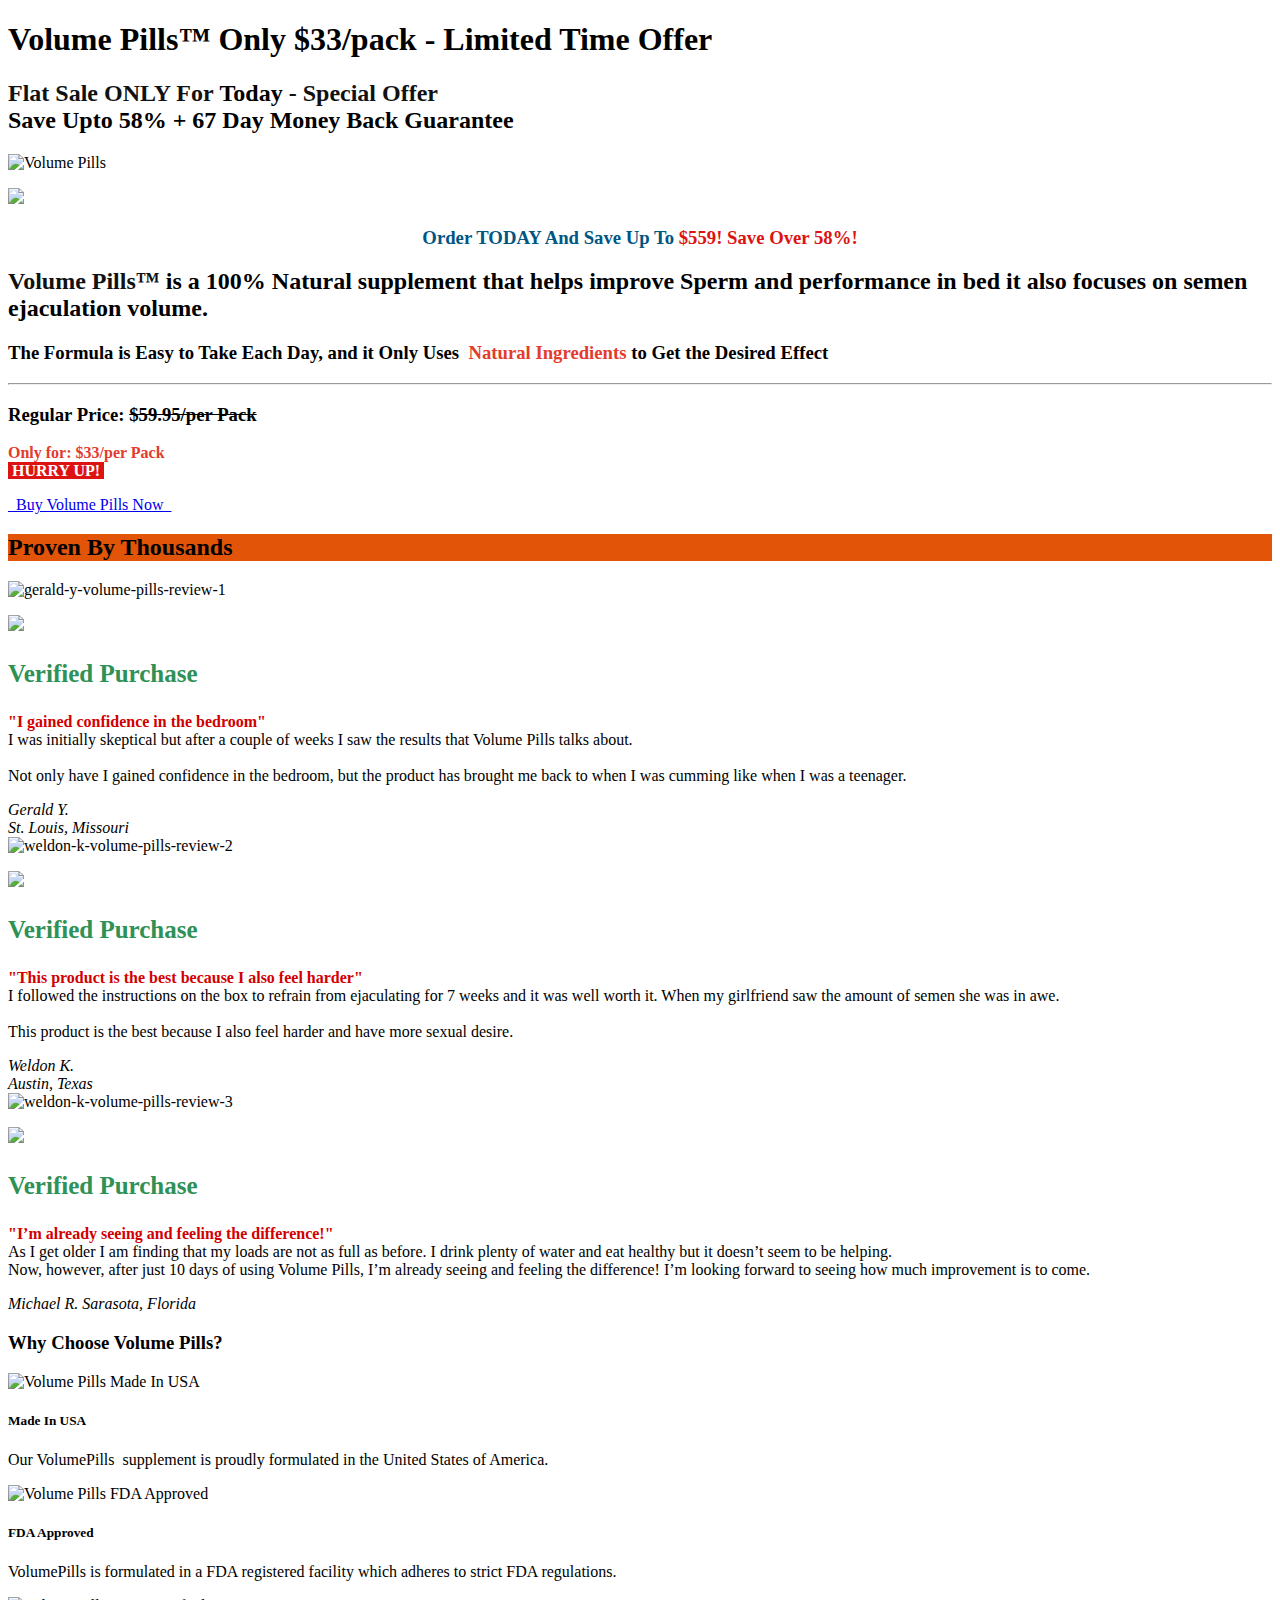
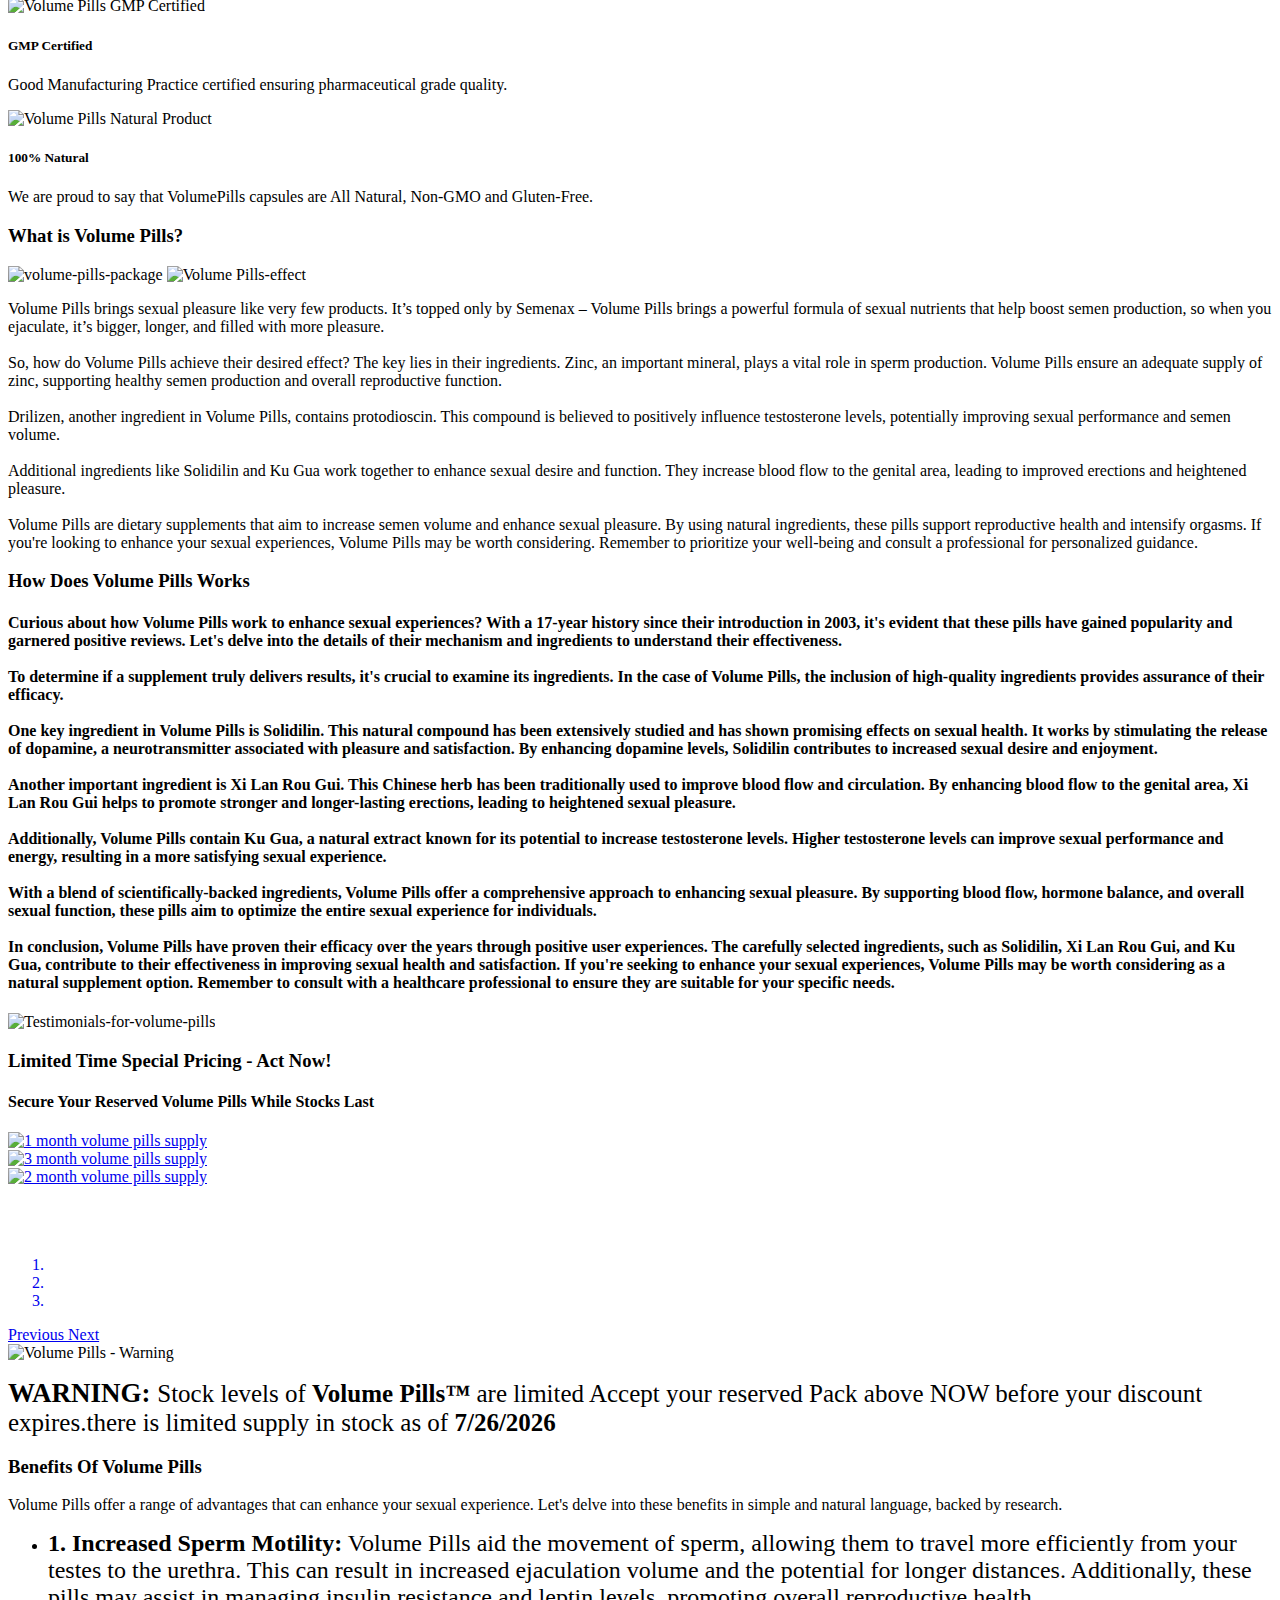
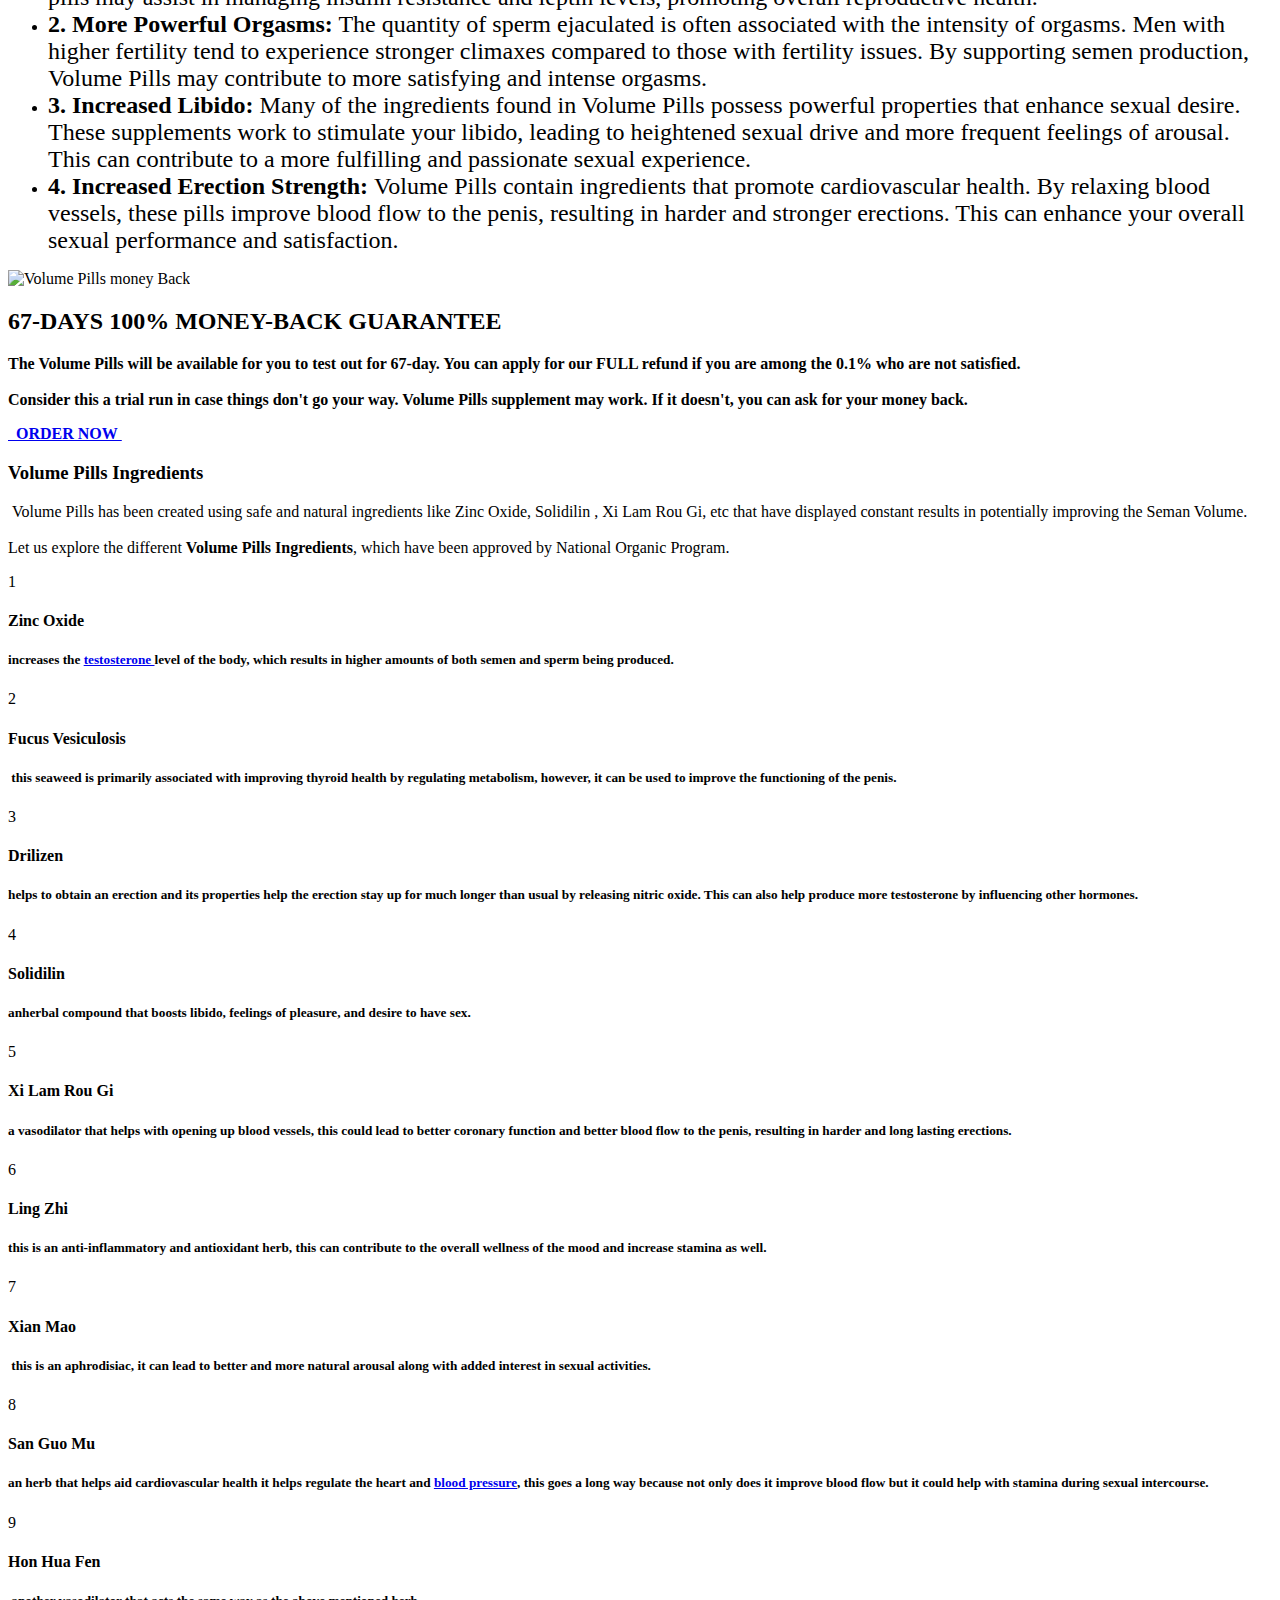
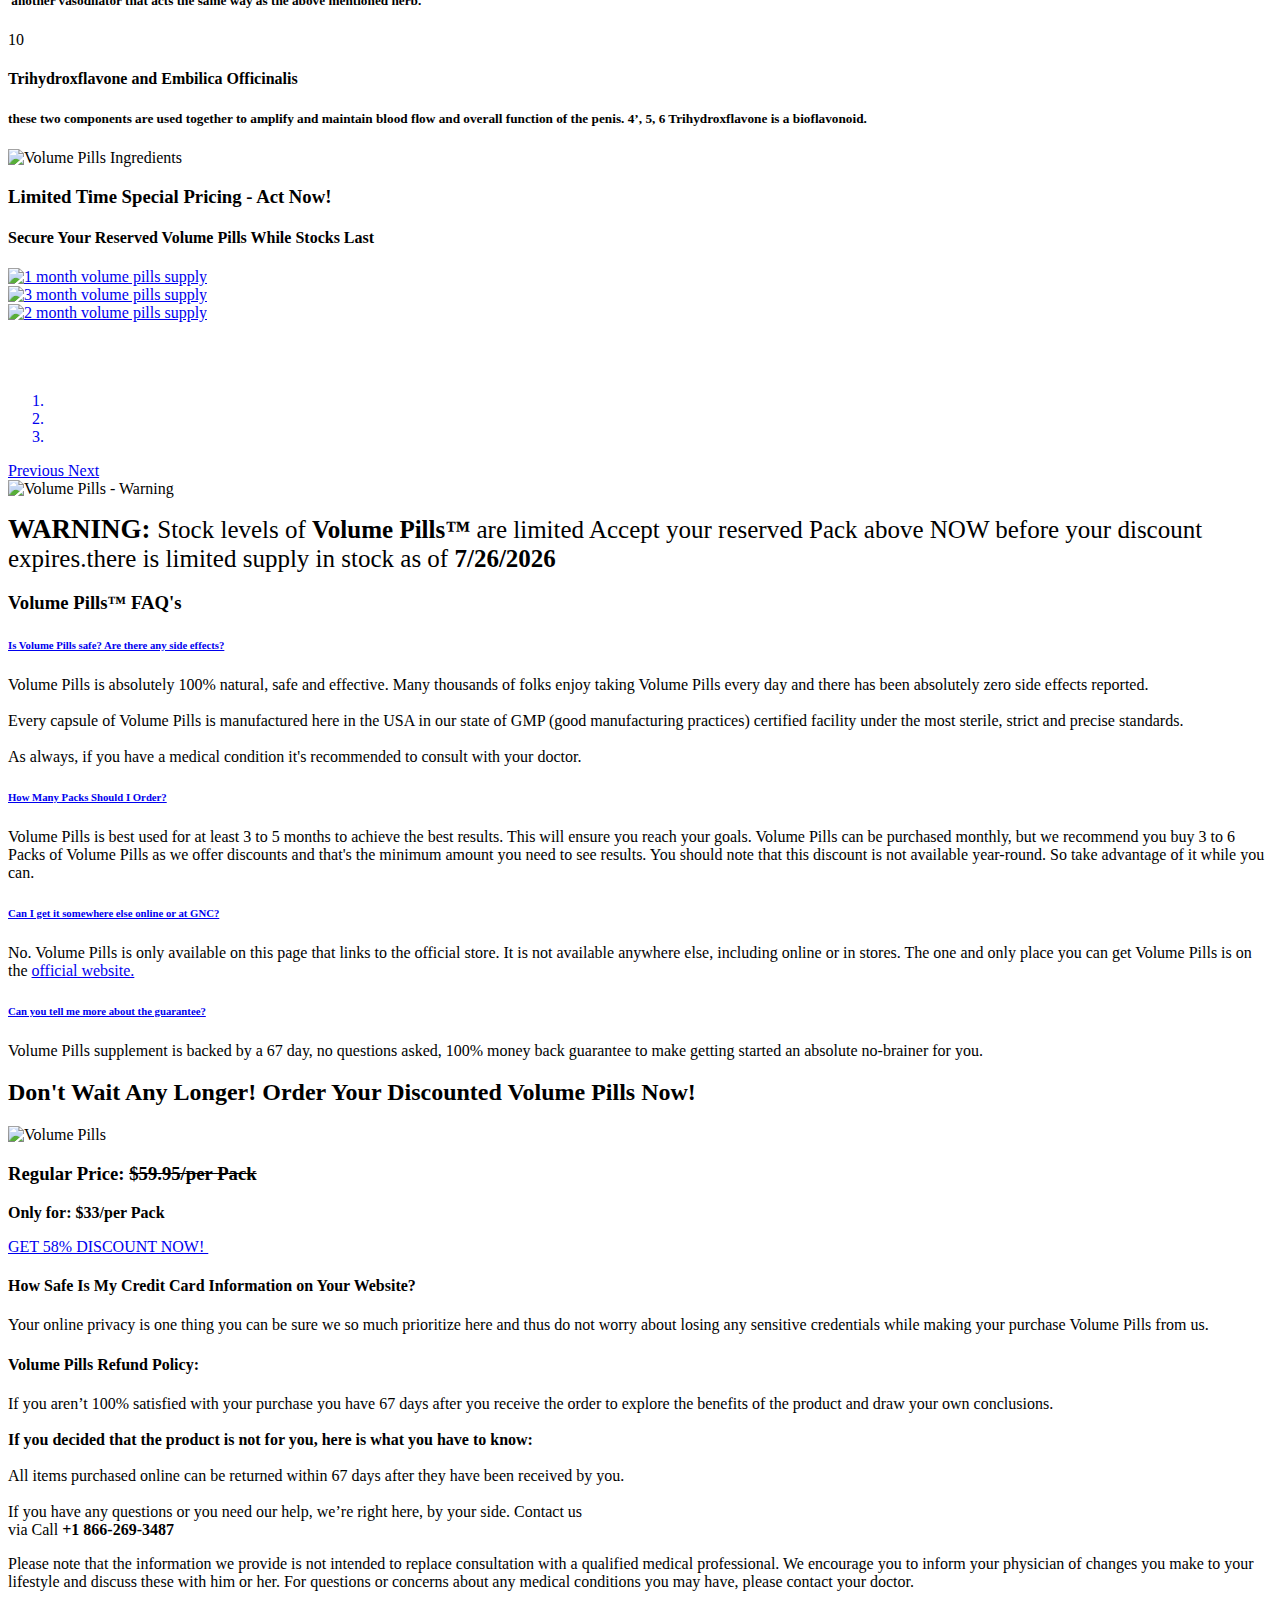
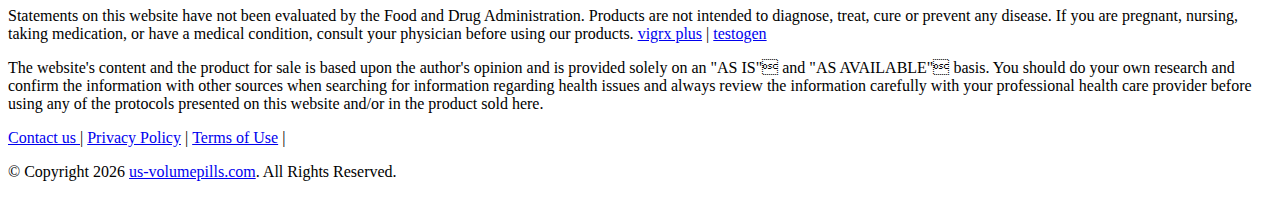
==== index.html @ 6d5ae5b9 "Add files via upload" ====
<!DOCTYPE html>
<html lang="en-US">


<!-- Mirrored from us-volumepills.com/ by HTTrack Website Copier/3.x [XR&CO'2014], Mon, 20 Nov 2023 08:35:36 GMT -->
<head>
    <!-- Site made with Mobirise Website Builder v5.6.5, https://mobirise.com -->
    <meta charset="UTF-8">
    <meta http-equiv="X-UA-Compatible" content="IE=edge">
    <meta name="referrer" content="no-referrer">
    <link rel="canonical" href="index.html" />
    <meta name="twitter:card" content="summary_large_image" />
    <meta name="twitter:image:src" content="assets/images/index-meta.webp">
    <meta property="og:image" content="assets/images/index-meta.webp">
    <meta name="twitter:title" content="Volume Pills® - USA Official Website">
    <meta name="viewport" content="width=device-width, initial-scale=1, minimum-scale=1">
    <link rel="shortcut icon" href="assets/images/volume-pills-favicon.png" type="image/x-icon">
    <meta name="description"
        content="Volume Pills is a 100% Natural supplement that helps improve Sperm and performance in bed Try Now.">
    <meta name="keywords"
        content="volume pills,volume pills uk,volume pills coupon code,where to buy volume pills," />


    <title>Volume Pills® (Official) | Save $559 Today Only!</title>
    <link rel="stylesheet" href="assets/web/assets/mobirise-icons2/mobirise2.css">
    <link rel="stylesheet" href="assets/web/assets/mobirise-icons/mobirise-icons.css">
    <link rel="stylesheet" href="assets/bootstrap/css/bootstrap.min.css">
    <link rel="stylesheet" href="assets/bootstrap/css/bootstrap-grid.min.css">
    <link rel="stylesheet" href="assets/bootstrap/css/bootstrap-reboot.min.css">
    <link rel="stylesheet" href="assets/animatecss/animate.css">
    <link rel="stylesheet" href="assets/popup-overlay-plugin/style.css">
    <link rel="stylesheet" href="assets/theme/css/style.css">
    <link rel="preload"
        href="https://fonts.googleapis.com/css?family=Jost:100,200,300,400,500,600,700,800,900,100i,200i,300i,400i,500i,600i,700i,800i,900i&amp;display=swap"
        as="style" onload="this.onload=null;this.rel='stylesheet'">
    <noscript>
        <link rel="stylesheet"
            href="https://fonts.googleapis.com/css?family=Jost:100,200,300,400,500,600,700,800,900,100i,200i,300i,400i,500i,600i,700i,800i,900i&amp;display=swap">
    </noscript>
    <link rel="preload" as="style" href="assets/mobirise/css/mbr-additional.css">
    <link rel="stylesheet" href="assets/mobirise/css/mbr-additional.css" type="text/css">
    <meta name="google-site-verification" content="mb1oo8oKV3uI56FeQdqrHJcW_zXebNCrILhdOZbVxOs" />
<meta name="msvalidate.01" content="FC3F1A256D7BE92C28AFBD7649B0C948" />

<!-- Google tag (gtag.js) -->
<script async src="https://www.googletagmanager.com/gtag/js?id=UA-235349626-1"></script>
<script>
  window.dataLayer = window.dataLayer || [];
  function gtag(){dataLayer.push(arguments);}
  gtag('js', new Date());

  gtag('config', 'UA-235349626-1');
</script>

</head>

<body>

    <section data-bs-version="5.1" class="content4 cid-trKW5XvFpS" id="header7-3s">


        <div id="Work" class="container-fluid">
            <div class="row justify-content-center">
                <div class="title col-md-12 col-lg-11">
                    <h1 class="mbr-section-title mbr-fonts-style align-center mb-4 display-2"><strong>Volume Pills™ Only
                            $33/pack - Limited Time Offer</strong></h1>


                </div>
            </div>
        </div>
    </section>

    <section data-bs-version="5.1" class="content4 cid-trKW78yBg8" id="content4-3t">


        <div class="container-fluid">
            <div class="row justify-content-center">
                <div class="title col-md-12 col-lg-12">
                    <h2
                        class="mbr-section-title mbr-fonts-style align-center mb-4 d-none d-md-block d-lg-block d-xl-block display-2">
                        <font color="#111111" style=""><strong>Flat Sale ONLY For</strong></font>
                        <strong>Today</strong>&nbsp;<font color="#111111"><strong>- Special Offer</strong><br></font>
                        <strong>Save Upto 58% + 67 Day Money Back Guarantee</strong>
                    </h2>


                </div>
            </div>
        </div>
    </section>

    <section data-bs-version="5.1" class="header11 cid-sKvgoPx0tt" id="header11-23">





        <div class="container-fluid">
            <div class="row justify-content-center">
                <div class="col-12 col-md-5 image-wrapper">
                    <img class="w-100" src="assets/images/volume-pills-1.jpg" alt="Volume Pills">
                    <p> <img
                            src="assets/images/credit-cards.jpg">
                    </p>

                    <h3 class="mbr-text mbr-fonts-style display-5">
                        <center><strong>
                                <font style="color:#005682;">Order TODAY And Save Up To</font>
                            </strong>
                            <font style="color:#DD1311;"><strong>$559!
                                    Save Over 58%</strong>!</font>
                        </center>
                    </h3>

                </div>
                <div class="col-12 col-md">
                    <div class="text-wrapper text-center">
                        <h2 class="mbr-section-title mbr-fonts-style mb-3 display-5">
                            <font style="color:#111111;"><strong>Volume Pills™</strong></font>&nbsp;is a 100% Natural
                            supplement that helps improve Sperm and performance in bed it also focuses on semen
                            ejaculation volume.
                        </h2>
                        <h3 class="mbr-text mbr-fonts-style display-5">
                            The Formula is Easy to Take Each Day, and it Only Uses&nbsp;<font style="color:#e43b2c;">
                                <strong>Natural Ingredients</strong></font> to Get the Desired Effect</h3>

                        <hr>
                        <h3 class="mbr-text mbr-fonts-style display-5">Regular Price: <strike>$59.95/per Pack</strike>
                        </h3>


                        <p class="mbr-text mbr-fonts-style display-5">
                            <font style="color:#e43b2c;"><strong>Only for: $33/per Pack</strong></font><br><strong>
                                <font style="background-color:#DD1311;">
                                    <font style="color:#ffffff;">&nbsp;HURRY UP!&nbsp;</font>
                                </font>
                            </strong>
                        </p>


                        <div class="mbr-section-btn mt-3"><a class="btn btn-warning display-2" href="https://healthyyguides.info/r/volumepills"><span
                                    class="mobi-mbri mobi-mbri-cart-add mbr-iconfont mbr-iconfont-btn"></span>&nbsp; Buy Volume Pills Now
                                &nbsp;</a></div>
                    </div>
                </div>
            </div>
        </div>
    </section>

    <section data-bs-version="5.1" class="testimonials1 cid-tf2kGt3MiG" id="image3-38">





        <div class="JCB container">
            <div class="container JCB_Title" style="background-color:#e25508;">
                <div class="media-container-row ">
                    <div class="title col-12 align-center">
                        <h2 class="pb-1 mbr-fonts-style display-2"><strong>Proven By Thousands</strong></h2>

                    </div>
                </div>
            </div>

            <div class="container pt-3 mt-2">
                <div class="media-container-row">
                    <div class="mbr-testimonial p-3 align-center col-12 col-md-6 col-lg-4">
                        <div class="panel-item p-3 JCB_User">
                            <div class="card-block ">
                                <div class="testimonial-photo">
                                    <img src="assets/images/gerald-y-volume-pills-review-1.webp"
                                        alt="gerald-y-volume-pills-review-1">
                                </div>

                                <p class="StarBox"><img
                                        src="assets/images/png-transparent-star-5-star-text-logo-computer-wallpaper-removebg-preview.png">
                                </p>
                                <p style="font-size:25px">
                                    <font style="color:#2e9155;"><strong>Verified Purchase</strong></font>
                                </p>
                                <p class="mbr-text mbr-fonts-style display-7">
                                    <font style="color:#d20000"><strong>"</strong><strong>I gained confidence in the
                                            bedroom</strong><strong>"</strong></font><br>I was initially skeptical but
                                    after a couple of weeks I saw the results that Volume Pills talks about.<br><br>Not
                                    only have I gained confidence in the bedroom, but the product has brought me back to
                                    when I was cumming like when I was a teenager.<br>
                                </p>
                            </div>
                            <div class="card-footer">
                                <div class="mbr-author-name mbr-bold mbr-fonts-style display-7"><em>Gerald Y.</em>
                                    <div><em>St. Louis, Missouri</em><br></div>
                                </div>

                            </div>
                        </div>
                    </div>

                    <div class="mbr-testimonial p-3 align-center col-12 col-md-6 col-lg-4">
                        <div class="panel-item p-3 JCB_User">
                            <div class="card-block">
                                <div class="testimonial-photo">
                                    <img src="assets/images/weldon-k-volume-pills-review-2.webp"
                                        alt="weldon-k-volume-pills-review-2">
                                </div>
                                <p class="StarBox"><img
                                        src="assets/images/png-transparent-star-5-star-text-logo-computer-wallpaper-removebg-preview.png">
                                </p>
                                <p style="font-size:25px">
                                    <font style="color:#2e9155;"><strong>Verified Purchase</strong></font>
                                </p>
                                <p class="mbr-text mbr-fonts-style display-7">
                                    <font style="color:#d20000"><strong>"</strong><strong>This product is the best
                                            because I also feel harder</strong><strong>"</strong></font><br>I followed
                                    the instructions on the box to refrain from ejaculating for 7 weeks and it was well
                                    worth it. When my girlfriend saw the amount of semen she was in awe.
                                    <br>
                                    <br>This product is the best because I also feel harder and have more sexual
                                    desire.<br>
                                </p>
                            </div>
                            <div class="card-footer">
                                <div class="mbr-author-name mbr-bold mbr-fonts-style display-7"><em>Weldon
                                        K.</em><br><em>Austin, Texas</em></div>

                            </div>
                        </div>
                    </div>

                    <div class="mbr-testimonial p-3 align-center col-12 col-md-6 col-lg-4">
                        <div class="panel-item p-3 JCB_User">
                            <div class="card-block">
                                <div class="testimonial-photo">
                                    <img src="assets/images/michael-r-volume-pills-review-3.webp"
                                        alt="weldon-k-volume-pills-review-3">
                                </div>
                                <p class="StarBox"><img
                                        src="assets/images/png-transparent-star-5-star-text-logo-computer-wallpaper-removebg-preview.png">
                                </p>
                                <p style="font-size:25px">
                                    <font style="color:#2e9155;"><strong>Verified Purchase</strong></font>
                                </p>

                                <p class="mbr-text mbr-fonts-style display-7">
                                    <font style="color:#d20000"><strong>"</strong><strong>I’m already seeing and feeling
                                            the difference!</strong><strong>"</strong></font><br>As I get older I am
                                    finding that my loads are not as full as before. I drink plenty of water and eat
                                    healthy but it doesn’t seem to be helping.<br>Now, however, after just 10 days of
                                    using Volume Pills, I’m already seeing and feeling the difference! I’m looking
                                    forward to seeing how much improvement is to come.<br>
                                </p>
                            </div>
                            <div class="card-footer">
                                <div class="mbr-author-name mbr-bold mbr-fonts-style display-7"><em>Michael
                                        R.&nbsp;</em><em>Sarasota, Florida</em></div>

                            </div>
                        </div>
                    </div>






                </div>
            </div>
        </div>
    </section>

    <section data-bs-version="5.1" class="content4 cid-sKy1rbqsFk" id="content4-2c">


        <div class="container-fluid">
            <div class="row justify-content-center">
                <div class="title col-md-12 col-lg-10">
                    <h3 class="mbr-section-title mbr-fonts-style align-center mb-4 display-2">
                        <strong>Why Choose Volume Pills</strong><strong>?</strong>
                    </h3>


                </div>
            </div>
        </div>
    </section>

    <section data-bs-version="5.1" class="team1 cid-sKy1d3drzV cid-trL7yHtJZ7" id="team1-3v">


        <div class="container">
            <div class="row justify-content-center">

                <div class="col-sm-6 col-lg-3">
                    <div class="card-wrap">
                        <div class="image-wrap">
                            <img src="assets/images/madeinusa-500x300.png" alt="Volume Pills Made In USA"
                                title="Volume Pills">
                        </div>
                        <div class="content-wrap">
                            <h5 class="mbr-section-title card-title mbr-fonts-style align-center m-0 display-5">
                                <strong>Made In USA</strong></h5>

                            <p class="card-text mbr-fonts-style align-center display-7">
                                Our VolumePills&nbsp; supplement is proudly formulated in the United States of America.
                            </p>


                        </div>
                    </div>
                </div>

                <div class="col-sm-6 col-lg-3">
                    <div class="card-wrap">
                        <div class="image-wrap">
                            <img src="assets/images/fda-approved-500x300.png" alt="Volume Pills FDA Approved"
                                title="Volume Pills">
                        </div>
                        <div class="content-wrap">
                            <h5 class="mbr-section-title card-title mbr-fonts-style align-center m-0 display-5">
                                <strong>FDA Approved</strong></h5>

                            <p class="card-text mbr-fonts-style align-center display-7">VolumePills is formulated in a
                                FDA registered facility which adheres to strict FDA regulations.
                            </p>


                        </div>
                    </div>
                </div>

                <div class="col-sm-6 col-lg-3">
                    <div class="card-wrap">
                        <div class="image-wrap">
                            <img src="assets/images/gmp-certified-500x300.png" alt="Volume Pills GMP Certified"
                                title="Volume Pills">
                        </div>
                        <div class="content-wrap">
                            <h5 class="mbr-section-title card-title mbr-fonts-style align-center m-0 display-5">
                                <strong>GMP Certified</strong></h5>

                            <p class="card-text mbr-fonts-style align-center display-7">
                                Good Manufacturing Practice certified ensuring pharmaceutical grade quality.
                            </p>


                        </div>
                    </div>
                </div>

                <div class="col-sm-6 col-lg-3">
                    <div class="card-wrap">
                        <div class="image-wrap">
                            <img src="assets/images/100-natural-500x300.png" alt="Volume Pills Natural Product"
                                title="Volume Pills">
                        </div>
                        <div class="content-wrap">
                            <h5 class="mbr-section-title card-title mbr-fonts-style align-center m-0 display-5">
                                <strong>100% Natural</strong></h5>

                            <p class="card-text mbr-fonts-style align-center display-7">
                                We are proud to say that VolumePills capsules are All Natural, Non-GMO and Gluten-Free.
                            </p>


                        </div>
                    </div>
                </div>
            </div>
        </div>
    </section>

    <section data-bs-version="5.1" class="content4 cid-tkcEFsKojl" id="content4-3h">


        <div class="container-fluid">
            <div class="row justify-content-center">
                <div class="title col-md-12 col-lg-10">
                    <h3 class="mbr-section-title mbr-fonts-style align-center mb-4 display-2"><strong>What is Volume
                            Pills?</strong></h3>


                </div>
            </div>
        </div>
    </section>

    <section data-bs-version="5.1" class="header11 cid-sKy3mBGCCf" id="header11-2e">





        <div class="container-fluid">
            <div class="row justify-content-center">
                <div id="What" class="col-12 col-md-4 image-wrapper">
                    <img class="w-100" src="assets/images/volume-pills-package.webp" alt="volume-pills-package">
                    <img class="w-100" src="assets/images/volume-pills-improve-bed.jpg" alt="Volume Pills-effect">
                </div>
                <div class="col-12 col-md">
                    <div class="text-wrapper text-center">

                        <p class="mbr-text mbr-fonts-style display-7">Volume Pills brings sexual pleasure like very few
                            products. It’s topped only by Semenax – Volume Pills brings a powerful formula of sexual
                            nutrients that help boost semen production, so when you ejaculate, it’s bigger, longer, and
                            filled with more pleasure. <br><br>So, how do Volume Pills achieve their desired effect? The key lies in their ingredients. Zinc, an important mineral, plays a vital role in sperm production. Volume Pills ensure an adequate supply of zinc, supporting healthy semen production and overall reproductive function.<br><br>Drilizen, another ingredient in Volume Pills, contains protodioscin. This compound is believed to positively influence testosterone levels, potentially improving sexual performance and semen volume.<br>
                            <br>Additional ingredients like Solidilin and Ku Gua work together to enhance sexual desire and function. They increase blood flow to the genital area, leading to improved erections and heightened pleasure.<br><br>Volume Pills are dietary supplements that aim to increase semen volume and enhance sexual pleasure. By using natural ingredients, these pills support reproductive health and intensify orgasms. If you're looking to enhance your sexual experiences, Volume Pills may be worth considering. Remember to prioritize your well-being and consult a professional for personalized guidance.<br>
                        </p>

                    </div>
                </div>
            </div>
        </div>
    </section>

    <section data-bs-version="5.1" class="content4 cid-sKy6Ur4nH7" id="header7-2f">


        <div id="Work" class="container-fluid">
            <div class="row justify-content-center">
                <div class="title col-md-12 col-lg-10">
                    <h3 class="mbr-section-title mbr-fonts-style align-center mb-4 display-2">
                        <strong>How Does Volume Pills Works</strong>
                    </h3>


                </div>
            </div>
        </div>
    </section>

    <section data-bs-version="5.1" class="content4 cid-th15EIYIbB" id="content4-39">




        <div class="container">
            <div class="row justify-content-center">
                <div class="title col-md-12 col-lg-10">

                    <h4 class="mbr-section-subtitle align-center mbr-fonts-style mb-4 display-7">Curious about how Volume Pills work to enhance sexual experiences? With a 17-year history since their introduction in 2003, it's evident that these pills have gained popularity and garnered positive reviews. Let's delve into the details of their mechanism and ingredients to understand their effectiveness.&nbsp;<div></div><br>
                    
                    <div>To determine if a supplement truly delivers results, it's crucial to examine its ingredients. In the case of Volume Pills, the inclusion of high-quality ingredients provides assurance of their efficacy.</div> <br>
                        <div>One key ingredient in Volume Pills is Solidilin. This natural compound has been extensively studied and has shown promising effects on sexual health. It works by stimulating the release of dopamine, a neurotransmitter associated with pleasure and satisfaction. By enhancing dopamine levels, Solidilin contributes to increased sexual desire and enjoyment.</div>
                        <br>
                        <div>Another important ingredient is Xi Lan Rou Gui. This Chinese herb has been traditionally used to improve blood flow and circulation. By enhancing blood flow to the genital area, Xi Lan Rou Gui helps to promote stronger and longer-lasting erections, leading to heightened sexual pleasure.</div> 
                        
                        <br><div>Additionally, Volume Pills contain Ku Gua, a natural extract known for its potential to increase testosterone levels. Higher testosterone levels can improve sexual performance and energy, resulting in a more satisfying sexual experience.</div>
                        
                        <br> <div>With a blend of scientifically-backed ingredients, Volume Pills offer a comprehensive approach to enhancing sexual pleasure. By supporting blood flow, hormone balance, and overall sexual function, these pills aim to optimize the entire sexual experience for individuals.
                        </div>
                        
                        <br> <div>In conclusion, Volume Pills have proven their efficacy over the years through positive user experiences. The carefully selected ingredients, such as Solidilin, Xi Lan Rou Gui, and Ku Gua, contribute to their effectiveness in improving sexual health and satisfaction. If you're seeking to enhance your sexual experiences, Volume Pills may be worth considering as a natural supplement option. Remember to consult with a healthcare professional to ensure they are suitable for your specific needs.
                        </div>
                       
                    </h4>

                </div>
            </div>
        </div>
    </section>

    <section data-bs-version="5.1" class="image3 cid-tkcKbxSwzb" id="image3-3i">





        <div class="container">
            <div class="row justify-content-center">
                <div class="col-12 col-lg-10">
                    <div class="image-wrapper">
                        <img src="assets/images/testimonials-for-volume-pills.png" alt="Testimonials-for-volume-pills">

                    </div>
                </div>
            </div>
        </div>
    </section>

    <section data-bs-version="5.1" class="content4 cid-sKy7YKiKVs" id="content4-2h">


        <div class="container">
            <div class="row justify-content-center">
                <div class="title col-md-12 col-lg-10">
                    <h3 class="mbr-section-title mbr-fonts-style align-center mb-4 display-2">
                        <strong>Limited Time Special Pricing - Act Now!
                        </strong><br>

                    </h3>
                    <h4 class="mbr-section-subtitle align-center mbr-fonts-style mb-4 display-5"><strong>
                            Secure Your Reserved Volume Pills While Stocks Last
                        </strong></h4>

                </div>
            </div>
        </div>
    </section>

    <section data-bs-version="5.1" class="gallery5 mbr-gallery cid-sJy7A9BVhO" id="image1-1j">




        <div class="container">

            <div class="row mbr-gallery mt-4">
                <div class="col-12 col-md-6 col-lg-4 item gallery-image">

                    <a href="https://healthyyguides.info/r/volumepills"><img class="w-100 JCB_Price" src="assets/images/1-month-volume-pills-supply.png"
                            alt="1 month volume pills supply" data-slide-to="0" data-bs-slide-to="0"></a>



                </div>
                <div class="col-12 col-md-6 col-lg-4 item gallery-image">

                    <a href="https://healthyyguides.info/r/volumepills"> <img class="w-100 JCB_Price" src="assets/images/3-month-volume-pills-supply.png"
                            alt="3 month volume pills supply" data-slide-to="1" data-bs-slide-to="1"></a>



                </div>
                <div class="col-12 col-md-6 col-lg-4 item gallery-image">

                    <a href="https://healthyyguides.info/r/volumepills"> <img class="w-100 JCB_Price" src="assets/images/2-month-volume-pills-supply.png"
                            alt="2 month volume pills supply" data-slide-to="2" data-bs-slide-to="2">



                    </a>
                </div>
            </div>
            <div class="modal mbr-slider" tabindex="-1" role="dialog" aria-hidden="true" id="trL9XA2uPq-modal">
                <div class="modal-dialog" role="document"><a href="index.html">
                    </a>
                    <div class="modal-content">
                        <div class="modal-body">
                            <div class="carousel slide carousel-fade" id="lb-trL9XA2uPq" data-ride="carousel"
                                data-bs-ride="carousel" data-interval="4000" data-bs-interval="4000"><a
                                    href="index.html">
                                    <div class="carousel-inner">
                                        <div class="carousel-item active">
                                            <img class="d-block w-100"
                                                src="assets/images/1-month-volume-pills-supply.png" alt="">
                                        </div>
                                        <div class="carousel-item">
                                            <img class="d-block w-100"
                                                src="assets/images/3-month-volume-pills-supply.png" alt="">
                                        </div>
                                        <div class="carousel-item">
                                            <img class="d-block w-100"
                                                src="assets/images/2-month-volume-pills-supply.png" alt="">
                                        </div>

                                    </div>
                                    <ol class="carousel-indicators">
                                        <li data-slide-to="0" data-bs-slide-to="0" class="active"
                                            data-target="#lb-trL9XA2uPq" data-bs-target="#lb-trL9XA2uPq"></li>
                                        <li data-slide-to="1" data-bs-slide-to="1" data-target="#lb-trL9XA2uPq"
                                            data-bs-target="#lb-trL9XA2uPq"></li>
                                        <li data-slide-to="2" data-bs-slide-to="2" data-target="#lb-trL9XA2uPq"
                                            data-bs-target="#lb-trL9XA2uPq"></li>

                                    </ol>
                                </a><a role="button" href="#" class="close" data-dismiss="modal" data-bs-dismiss="modal"
                                    aria-label="Close">
                                </a>
                                <a class="carousel-control-prev carousel-control" role="button" data-slide="prev"
                                    data-bs-slide="prev" href="#lb-trL9XA2uPq">
                                    <span class="mobi-mbri mobi-mbri-arrow-prev" aria-hidden="true"></span>
                                    <span class="sr-only visually-hidden">Previous</span>
                                </a>
                                <a class="carousel-control-next carousel-control" role="button" data-slide="next"
                                    data-bs-slide="next" href="#lb-trL9XA2uPq">
                                    <span class="mobi-mbri mobi-mbri-arrow-next" aria-hidden="true"></span>
                                    <span class="sr-only visually-hidden">Next</span>
                                </a>
                            </div>
                        </div>
                    </div>
                </div>
            </div>
        </div>
    </section>

    <section data-bs-version="5.1" class="content5 cid-tf2awcQaFz" id="content5-36">

        <div class="container">
            <div class="row justify-content-center">
                <div class="col-md-12 col-lg-11 JCB">



                    <div class="WarningBox"><img src="assets/images/warning-1.png" alt="Volume Pills - Warning"></div>
                    <p class="mbr-text mbr-fonts-style display-7">
                        <font style="font-size:25px">
                            <font style="font-size:27px"><strong>WARNING: </strong></font>Stock levels of <strong>Volume
                                Pills™</strong> are limited Accept your reserved Pack above NOW before your discount
                            expires.there is limited supply in stock as of <strong>
                                <script> document.write(new Date().toLocaleDateString()); </script>
                            </strong>
                        </font>
                    </p>
                </div>
            </div>
        </div>
    </section>
    
        <section data-bs-version="5.1" class="content4 cid-sKysUQXjX8" id="content5-2t">


        <div id="Benefits" class="container-fluid">
            <div class="row justify-content-center">
                <div class="title col-md-12 col-lg-10">
                    <h3 class="mbr-section-title mbr-fonts-style align-center mb-4 display-2"><strong>Benefits Of Volume
                            Pills</strong></h3>


                </div>
            </div>
        </div>
    </section>

    <section data-bs-version="5.1" class="content5 cid-th1cfflAwi" id="content5-3b">

        <div class="container">
            <div class="row justify-content-center">
                <div class="col-md-12 col-lg-10">


                    <p class="mbr-text mbr-fonts-style display-7">Volume Pills offer a range of advantages that can enhance your sexual experience. Let's delve into these benefits in simple and natural language, backed by research.
                    </p>
                </div>
            </div>
        </div>
    </section>

    <section data-bs-version="5.1" class="content8 cid-th1NzAWHio" id="content8-3c">

        <div class="container">
            <div class="row justify-content-center">
                <div class="counter-container col-md-12 col-lg-10">

                    <div class="mbr-text mbr-fonts-style display-7">
                        <ul>
                            <li><span style="font-size: 1.5rem;"><strong>1. Increased Sperm Motility:</strong> Volume Pills aid the movement of sperm, allowing them to travel more efficiently from your testes to the urethra. This can result in increased ejaculation volume and the potential for longer distances. Additionally, these pills may assist in managing insulin resistance and leptin levels, promoting overall reproductive health.</span><br></li>
                            <li><span style="font-size: 1.5rem;"><strong>2. More Powerful Orgasms:</strong> The quantity of sperm ejaculated is often associated with the intensity of orgasms. Men with higher fertility tend to experience stronger climaxes compared to those with fertility issues. By supporting semen production, Volume Pills may contribute to more satisfying and intense orgasms.</span><br></li>
                            <li><span style="font-size: 1.5rem;"><strong>3. Increased Libido:</strong> Many of the ingredients found in Volume Pills possess powerful properties that enhance sexual desire. These supplements work to stimulate your libido, leading to heightened sexual drive and more frequent feelings of arousal. This can contribute to a more fulfilling and passionate sexual experience.</span></li>
                            <li><span style="font-size: 1.5rem;"><strong>4. Increased Erection Strength: </strong>Volume Pills contain ingredients that promote cardiovascular health. By relaxing blood vessels, these pills improve blood flow to the penis, resulting in harder and stronger erections. This can enhance your overall sexual performance and satisfaction.</span></li>
                        </ul>
                    </div>
                </div>
            </div>
        </div>
    </section>

    <section data-bs-version="5.1" class="header11 cid-sKviBHEuJH" id="header11-25">



        <div class="mbr-overlay" style="opacity: 0; background-color: rgb(255, 255, 255);"></div>

        <div class="container">
            <div class="row justify-content-center">
                <div class="col-12 col-md-4 image-wrapper">
                    <img class="w-100" src="assets/images/volume-pills-60-day-money-back-440x370.png"
                        alt="Volume Pills money Back">
                </div>
                <div class="col-12 col-md">
                    <div class="text-wrapper text-center">
                        <h2 class="mbr-section-title mbr-fonts-style mb-3 display-2"><strong>67-DAYS 100% MONEY-BACK
                                GUARANTEE</strong></h2><strong>
                            <p class="mbr-text mbr-fonts-style display-7">The Volume Pills will be available for you to
                                test out for 67-day. You can apply for our FULL refund if you are among the 0.1% who are
                                not satisfied.
                                <br>
                                <br>Consider this a trial run in case things don't go your way. Volume Pills supplement
                                may work. If it doesn't, you can ask for your money back.<br>
                            </p>
                            <div class="mbr-section-btn mt-3"><a class="btn btn-warning display-5" href="https://healthyyguides.info/r/volumepills"><span
                                        class="mobi-mbri mobi-mbri-arrow-next mbr-iconfont mbr-iconfont-btn"></span>&nbsp;
                                    ORDER NOW&nbsp;</a></div>
                        </strong>
                    </div><strong>
                    </strong>
                </div><strong>
                </strong>
            </div><strong>
            </strong>
        </div><strong>
        </strong>
    </section>


    
    
    <section data-bs-version="5.1" class="content4 cid-sKyoSYo5K4" id="content4-2p">


        <div id="Ingredients" class="container-fluid">
            <div class="row justify-content-center">
                <div class="title col-md-12 col-lg-10">
                    <h3 class="mbr-section-title mbr-fonts-style align-center mb-4 display-2"><strong>Volume Pills
                            Ingredients</strong>
                    </h3>


                </div>
            </div>
        </div>
    </section>

    <section data-bs-version="5.1" class="features19 cid-th19sx55Yh" id="features20-3a">





        <div class="container">
            <div class="row justify-content-center">
                <div class="col-md-12 col-lg-10">
                    <div class="card-wrapper pb-4">
                        <div class="card-box align-center">

                            <p class="mbr-text mbr-fonts-style mb-4 display-7">&nbsp;Volume Pills has been created using
                                safe and natural ingredients like Zinc Oxide, Solidilin , Xi Lam Rou Gi, etc that have
                                displayed constant results in potentially improving the Seman Volume.
                                <br>
                                <br>Let us explore the different <strong>Volume Pills&nbsp;Ingredients</strong>, which
                                have been approved by National Organic Program.<br>
                            </p>

                        </div>
                    </div>
                </div>
                <div class="col-12 col-md-9">
                    <div class="item mbr-flex">
                        <div class="icon-box">
                            <span class="step-number mbr-fonts-style display-5">1</span>
                        </div>
                        <div class="text-box">
                            <h4 class="icon-title card-title mbr-black mbr-fonts-style display-5"><strong>Zinc
                                    Oxide</strong></h4>
                            <h5 class="icon-text mbr-black mbr-fonts-style display-7">increases the <a
                                    href="https://en.wikipedia.org/wiki/Testosterone" class="text-info">testosterone
                                </a>level of the body, which results in higher amounts of both semen and sperm being
                                produced.</h5>
                        </div>
                    </div>
                    <div class="item mbr-flex">
                        <div class="icon-box">
                            <span class="step-number mbr-fonts-style display-5">2</span>
                        </div>
                        <div class="text-box">
                            <h4 class="icon-title card-title mbr-black mbr-fonts-style display-5"><strong>Fucus
                                    Vesiculosis&nbsp;</strong></h4>
                            <h5 class="icon-text mbr-black mbr-fonts-style display-7">&nbsp;this seaweed is primarily
                                associated with improving thyroid health by regulating metabolism, however, it can be
                                used to improve the functioning of the penis.</h5>
                        </div>
                    </div>
                    <div class="item mbr-flex">
                        <div class="icon-box">
                            <span class="step-number mbr-fonts-style display-5">3</span>
                        </div>
                        <div class="text-box">
                            <h4 class="icon-title card-title mbr-black mbr-fonts-style display-5">
                                <strong>Drilizen</strong></h4>
                            <h5 class="icon-text mbr-black mbr-fonts-style display-7">helps to obtain an erection and
                                its properties help the erection stay up for much longer than usual by releasing nitric
                                oxide. This can also help produce more testosterone by influencing other hormones.</h5>
                        </div>
                    </div>
                    <div class="item mbr-flex">
                        <div class="icon-box">
                            <span class="step-number mbr-fonts-style display-5">4</span>
                        </div>
                        <div class="text-box">
                            <h4 class="icon-title card-title mbr-black mbr-fonts-style display-5">
                                <strong>Solidilin</strong></h4>
                            <h5 class="icon-text mbr-black mbr-fonts-style display-7">anherbal compound that boosts
                                libido, feelings of pleasure, and desire to have sex.</h5>
                        </div>
                    </div>
                    <div class="item mbr-flex">
                        <div class="icon-box">
                            <span class="step-number mbr-fonts-style display-5">5</span>
                        </div>
                        <div class="text-box">
                            <h4 class="icon-title card-title mbr-black mbr-fonts-style display-5"><strong>Xi Lam Rou
                                    Gi</strong></h4>
                            <h5 class="icon-text mbr-black mbr-fonts-style display-7">a vasodilator that helps with
                                opening up blood vessels, this could lead to better coronary function and better blood
                                flow to the penis, resulting in harder and long lasting erections.</h5>
                        </div>
                    </div>
                    <div class="item mbr-flex">
                        <div class="icon-box">
                            <span class="step-number mbr-fonts-style display-5">6</span>
                        </div>
                        <div class="text-box">
                            <h4 class="icon-title card-title mbr-black mbr-fonts-style display-5"><strong>Ling
                                    Zhi</strong></h4>
                            <h5 class="icon-text mbr-black mbr-fonts-style display-7">this is an anti-inflammatory and
                                antioxidant herb, this can contribute to the overall wellness of the mood and increase
                                stamina as well.</h5>
                        </div>
                    </div>
                    <div class="item mbr-flex">
                        <div class="icon-box">
                            <span class="step-number mbr-fonts-style display-5">7</span>
                        </div>
                        <div class="text-box">
                            <h4 class="icon-title card-title mbr-black mbr-fonts-style display-5"><strong>Xian
                                    Mao</strong></h4>
                            <h5 class="icon-text mbr-black mbr-fonts-style display-7">&nbsp;this is an aphrodisiac, it
                                can lead to better and more natural arousal along with added interest in sexual
                                activities.</h5>
                        </div>
                    </div>
                    <div class="item mbr-flex">
                        <div class="icon-box">
                            <span class="step-number mbr-fonts-style display-5">8</span>
                        </div>
                        <div class="text-box">
                            <h4 class="icon-title card-title mbr-black mbr-fonts-style display-5"><strong>San Guo
                                    Mu</strong></h4>
                            <h5 class="icon-text mbr-black mbr-fonts-style display-7">an herb that helps aid
                                cardiovascular health it helps regulate the heart and <a
                                    href="https://www.heart.org/en/health-topics/high-blood-pressure/understanding-blood-pressure-readings"
                                    class="text-info">blood pressure</a>, this goes a long way because not only does it
                                improve blood flow but it could help with stamina during sexual intercourse.</h5>
                        </div>
                    </div>
                    <div class="item mbr-flex">
                        <div class="icon-box">
                            <span class="step-number mbr-fonts-style display-5">9</span>
                        </div>
                        <div class="text-box">
                            <h4 class="icon-title card-title mbr-black mbr-fonts-style display-5"><strong>Hon Hua
                                    Fen</strong></h4>
                            <h5 class="icon-text mbr-black mbr-fonts-style display-7">&nbsp;another vasodilator that
                                acts the same way as the above mentioned herb.</h5>
                        </div>
                    </div>
                    <div class="item mbr-flex last">
                        <div class="icon-box">
                            <span class="step-number mbr-fonts-style display-5">10</span>
                        </div>
                        <div class="text-box">
                            <h4 class="icon-title card-title mbr-black mbr-fonts-style display-5">
                                <strong>Trihydroxflavone and Embilica Officinalis&nbsp;</strong></h4>
                            <h5 class="icon-text mbr-black mbr-fonts-style display-7">these two components are used
                                together to amplify and maintain blood flow and overall function of the penis. 4’, 5, 6
                                Trihydroxflavone is a bioflavonoid.</h5>
                        </div>
                    </div>
                </div>
            </div>
        </div>
    </section>

   <section data-bs-version="5.1" class="image3 cid-sJy0Ygyz5I" id="image3-1e">
        <div class="container">
            <div class="row justify-content-center">
                <div class="col-12 col-lg-9">
                    <div class="image-wrapper">
                        <img src="assets/images/volume-pills-ingredients-1.png" alt="Volume Pills Ingredients">

                    </div>
                </div>
            </div>
        </div>
    </section>

    <section data-bs-version="5.1" class="content4 cid-sKytGmSqx0" id="content7-2u">


        <div class="container">
            <div class="row justify-content-center">
                <div class="title col-md-12 col-lg-10">
                    <h3 class="mbr-section-title mbr-fonts-style align-center mb-4 display-2">
                        <strong>Limited Time Special Pricing - Act Now!
                        </strong><br>

                    </h3>
                    <h4 class="mbr-section-subtitle align-center mbr-fonts-style mb-4 display-5"><strong>
                            Secure Your Reserved Volume Pills While Stocks Last
                        </strong></h4>

                </div>
            </div>
        </div>
    </section>

    <section data-bs-version="5.1" class="gallery5 mbr-gallery cid-sKyug7ufmd" id="content5-2v">




        <div class="container">

            <div class="row mbr-gallery mt-4">
                <div class="col-12 col-md-6 col-lg-4 item gallery-image">

                    <a href="https://healthyyguides.info/r/volumepills"><img class="w-100 JCB_Price" src="assets/images/1-month-volume-pills-supply.png"
                            alt="1 month volume pills supply" data-slide-to="0" data-bs-slide-to="0"></a>



                </div>
                <div class="col-12 col-md-6 col-lg-4 item gallery-image">

                    <a href="https://healthyyguides.info/r/volumepills"> <img class="w-100 JCB_Price" src="assets/images/3-month-volume-pills-supply.png"
                            alt="3 month volume pills supply" data-slide-to="1" data-bs-slide-to="1"></a>



                </div>
                <div class="col-12 col-md-6 col-lg-4 item gallery-image">

                    <a href="https://healthyyguides.info/r/volumepills"> <img class="w-100 JCB_Price" src="assets/images/2-month-volume-pills-supply.png"
                            alt="2 month volume pills supply" data-slide-to="2" data-bs-slide-to="2">



                    </a>
                </div>
            </div>
            <div class="modal mbr-slider" tabindex="-1" role="dialog" aria-hidden="true" id="trL9XMHvkF-modal">
                <div class="modal-dialog" role="document"><a href="index.html">
                    </a>
                    <div class="modal-content">
                        <div class="modal-body">
                            <div class="carousel slide carousel-fade" id="lb-trL9XMHvkF" data-ride="carousel"
                                data-bs-ride="carousel" data-interval="4000" data-bs-interval="4000"><a
                                    href="index.html">
                                    <div class="carousel-inner">
                                        <div class="carousel-item active">
                                            <img class="d-block w-100"
                                                src="assets/images/1-month-volume-pills-supply.png" alt="">
                                        </div>
                                        <div class="carousel-item">
                                            <img class="d-block w-100"
                                                src="assets/images/3-month-volume-pills-supply.png" alt="">
                                        </div>
                                        <div class="carousel-item">
                                            <img class="d-block w-100"
                                                src="assets/images/2-month-volume-pills-supply.png" alt="">
                                        </div>

                                    </div>
                                    <ol class="carousel-indicators">
                                        <li data-slide-to="0" data-bs-slide-to="0" class="active"
                                            data-target="#lb-trL9XMHvkF" data-bs-target="#lb-trL9XMHvkF"></li>
                                        <li data-slide-to="1" data-bs-slide-to="1" data-target="#lb-trL9XMHvkF"
                                            data-bs-target="#lb-trL9XMHvkF"></li>
                                        <li data-slide-to="2" data-bs-slide-to="2" data-target="#lb-trL9XMHvkF"
                                            data-bs-target="#lb-trL9XMHvkF"></li>

                                    </ol>
                                </a><a role="button" href="#" class="close" data-dismiss="modal" data-bs-dismiss="modal"
                                    aria-label="Close">
                                </a>
                                <a class="carousel-control-prev carousel-control" role="button" data-slide="prev"
                                    data-bs-slide="prev" href="#lb-trL9XMHvkF">
                                    <span class="mobi-mbri mobi-mbri-arrow-prev" aria-hidden="true"></span>
                                    <span class="sr-only visually-hidden">Previous</span>
                                </a>
                                <a class="carousel-control-next carousel-control" role="button" data-slide="next"
                                    data-bs-slide="next" href="#lb-trL9XMHvkF">
                                    <span class="mobi-mbri mobi-mbri-arrow-next" aria-hidden="true"></span>
                                    <span class="sr-only visually-hidden">Next</span>
                                </a>
                            </div>
                        </div>
                    </div>
                </div>
            </div>
        </div>
    </section>

    <section data-bs-version="5.1" class="content5 cid-trL9G5vdEk" id="content5-3w">

        <div class="container">
            <div class="row justify-content-center">
                <div class="col-md-12 col-lg-11 JCB">



                    <div class="WarningBox"><img src="assets/images/warning-1.png" alt="Volume Pills - Warning"></div>
                    <p class="mbr-text mbr-fonts-style display-7">
                        <font style="font-size:25px">
                            <font style="font-size:27px"><strong>WARNING: </strong></font>Stock levels of <strong>Volume
                                Pills™</strong> are limited Accept your reserved Pack above NOW before your discount
                            expires.there is limited supply in stock as of <strong>
                                <script> document.write(new Date().toLocaleDateString()); </script>
                            </strong>
                        </font>
                    </p>
                </div>
            </div>
        </div>
    </section>

    <section data-bs-version="5.1" class="content4 cid-sKyuKxG5d4" id="content5-2x">


        <div class="container-fluid">
            <div class="row justify-content-center">
                <div class="title col-md-12 col-lg-10">
                    <h3 class="mbr-section-title mbr-fonts-style align-center mb-4 display-2"><strong>Volume Pills™
                            FAQ's</strong></h3>


                </div>
            </div>
        </div>
    </section>

    <section data-bs-version="5.1" class="content16 cid-sKyvwxml3Z" id="content16-2y">




        <div class="container-fluid">
            <div class="row justify-content-center">
                <div class="col-12 col-md-10">

                    <div id="bootstrap-accordion_25" class="panel-group accordionStyles accordion" role="tablist"
                        aria-multiselectable="true">
                        <div class="card mb-3">
                            <div class="card-header" role="tab" id="headingOne">
                                <a role="button" class="panel-title collapsed" data-toggle="collapse"
                                    data-bs-toggle="collapse" data-core="" href="#collapse1_25" aria-expanded="false"
                                    aria-controls="collapse1">
                                    <h6 class="panel-title-edit mbr-fonts-style mb-0 display-5"><strong>Is Volume Pills
                                            safe? Are there any side effects?</strong></h6>
                                    <span class="sign mbr-iconfont mbri-arrow-down"></span>
                                </a>
                            </div>
                            <div id="collapse1_25" class="panel-collapse noScroll collapse" role="tabpanel"
                                aria-labelledby="headingOne" data-parent="#accordion"
                                data-bs-parent="#bootstrap-accordion_25">
                                <div class="panel-body">
                                    <p class="mbr-fonts-style panel-text display-7">Volume Pills is absolutely 100%
                                        natural, safe and effective. Many thousands of folks enjoy taking Volume Pills
                                        every day and there has been absolutely zero side effects reported.
                                        <br><br>Every capsule of Volume Pills is manufactured here in the USA in our
                                        state of GMP (good manufacturing practices) certified facility under the most
                                        sterile, strict and precise standards. <br><br>As always, if you have a medical
                                        condition it's recommended to consult with your doctor.</p>
                                </div>
                            </div>
                        </div>
                        <div class="card mb-3">
                            <div class="card-header" role="tab" id="headingOne">
                                <a role="button" class="panel-title collapsed" data-toggle="collapse"
                                    data-bs-toggle="collapse" data-core="" href="#collapse2_25" aria-expanded="false"
                                    aria-controls="collapse2">
                                    <h6 class="panel-title-edit mbr-fonts-style mb-0 display-5"><strong>How Many Packs
                                            Should I Order?</strong></h6>
                                    <span class="sign mbr-iconfont mbri-arrow-down"></span>
                                </a>
                            </div>
                            <div id="collapse2_25" class="panel-collapse noScroll collapse" role="tabpanel"
                                aria-labelledby="headingOne" data-parent="#accordion"
                                data-bs-parent="#bootstrap-accordion_25">
                                <div class="panel-body">
                                    <p class="mbr-fonts-style panel-text display-7">Volume Pills is best used for at
                                        least 3 to 5 months to achieve the best results. This will ensure you reach your
                                        goals. Volume Pills can be purchased monthly, but we recommend you buy 3 to 6
                                        Packs of Volume Pills as we offer discounts and that's the minimum amount you
                                        need to see results. You should note that this discount is not available
                                        year-round. So take advantage of it while you can.</p>
                                </div>
                            </div>
                        </div>
                        <div class="card mb-3">
                            <div class="card-header" role="tab" id="headingOne">
                                <a role="button" class="panel-title collapsed" data-toggle="collapse"
                                    data-bs-toggle="collapse" data-core="" href="#collapse3_25" aria-expanded="false"
                                    aria-controls="collapse3">
                                    <h6 class="panel-title-edit mbr-fonts-style mb-0 display-5"><strong>Can I get it
                                            somewhere else online or at GNC?</strong></h6>
                                    <span class="sign mbr-iconfont mbri-arrow-down"></span>
                                </a>
                            </div>
                            <div id="collapse3_25" class="panel-collapse noScroll collapse" role="tabpanel"
                                aria-labelledby="headingOne" data-parent="#accordion"
                                data-bs-parent="#bootstrap-accordion_25">
                                <div class="panel-body">
                                    <p class="mbr-fonts-style panel-text display-7">
                                        No. Volume Pills is only available on this page that links to the official
                                        store. It is not available anywhere else, including online or in stores. The one
                                        and only place you can get Volume Pills&nbsp;is on the <a href="https://healthyyguides.info/r/volumepills"
                                            class="text-primary">official website.</a></p>
                                </div>
                            </div>
                        </div>
                        <div class="card mb-3">
                            <div class="card-header" role="tab" id="headingOne">
                                <a role="button" class="panel-title collapsed" data-toggle="collapse"
                                    data-bs-toggle="collapse" data-core="" href="#collapse4_25" aria-expanded="false"
                                    aria-controls="collapse4">
                                    <h6 class="panel-title-edit mbr-fonts-style mb-0 display-5"><strong>Can you tell me
                                            more about the guarantee?</strong></h6>
                                    <span class="sign mbr-iconfont mbri-arrow-down"></span>
                                </a>
                            </div>
                            <div id="collapse4_25" class="panel-collapse noScroll collapse" role="tabpanel"
                                aria-labelledby="headingOne" data-parent="#accordion"
                                data-bs-parent="#bootstrap-accordion_25">
                                <div class="panel-body">
                                    <p class="mbr-fonts-style panel-text display-7">Volume Pills supplement is backed by
                                        a 67 day, no questions asked, 100% money back guarantee to make getting started
                                        an absolute no-brainer for you.</p>
                                </div>
                            </div>
                        </div>


                    </div>
                </div>
            </div>
        </div>
    </section>

    <section data-bs-version="5.1" class="header10 cid-sKywwksQqS" id="header10-2z">





        <div class="align-center container-fluid">
            <div class="row justify-content-center">
                <div class="col-md-12 col-lg-9">
                    <h2 class="mbr-section-title mbr-fonts-style mb-3 display-2"><strong>Don't Wait Any Longer! Order
                            Your Discounted Volume Pills Now!</strong></h2>

                    <div class="image-wrap mt-4">
                        <img src="assets/images/volume-pills-package.webp" alt="Volume Pills " title="">


                        <h3 class="mbr-text mbr-fonts-style display-5">Regular Price: <strike>$59.95/per Pack</strike>
                        </h3>
                        <p class="mbr-text mbr-fonts-style display-2"><strong>Only for: $33/per Pack</strong></p>

                        <div class="mbr-section-btn mt-3"><a class="btn btn-warning display-5" href="https://healthyyguides.info/r/volumepills"><span
                                    class="mobi-mbri mobi-mbri-cart-add mbr-iconfont mbr-iconfont-btn"></span>GET
                                58% DISCOUNT NOW!&nbsp;</a></div>
                    </div>
                </div>
            </div>
        </div>
    </section>
    <section data-bs-version="5.1" class="content5 cid-sFny6NoOJZ" id="content5-l">

        <div class="container-fluid">
            <div class="row justify-content-center">
                <div class="col-md-12 col-lg-10">

                    <h4 class="mbr-section-subtitle mbr-fonts-style mb-4 display-5"><strong>How Safe Is My Credit Card
                            Information on Your Website?</strong></h4>
                    <p class="mbr-text mbr-fonts-style display-7">
                        Your online privacy is one thing you can be sure we so much prioritize here and thus do not
                        worry about losing any sensitive credentials while making your purchase Volume Pills&nbsp;from
                        us.<br></p>
                </div>
            </div>
        </div>
    </section>

    <section data-bs-version="5.1" class="content5 cid-sFnyrqvjwK" id="content5-n">

        <div class="container-fluid">
            <div class="row justify-content-center">
                <div class="col-md-12 col-lg-10">

                    <h4 class="mbr-section-subtitle mbr-fonts-style mb-4 display-5"><strong>Volume Pills Refund
                            Policy:</strong></h4>
                    <p class="mbr-text mbr-fonts-style display-7">If you aren’t 100% satisfied with your purchase you
                        have 67 days after you receive the order to explore the benefits of the product and draw your
                        own conclusions.
                        <br>
                        <br><strong>If you decided that the product is not for you, here is what you have to
                            know:</strong><br>
                        <br>All items purchased online can be returned within 67 days after they have been received by
                        you.<br>
                        <br>If you have any questions or you need our help, we’re right here, by your side. Contact us
                        <br>via Call&nbsp;<strong>+1 866-269-3487</strong>
                    </p>
                </div>
            </div>
        </div>
    </section>

    <section data-bs-version="5.1" class="footer3 cid-sFnyUkxVUQ" once="footers" id="footer3-o">





        <div class="container-fluid">
            <div class="media-container-row align-center mbr-white">

                <div class="row social-row">
                    <div class="social-list align-left pb-2">






                        <div class="soc-item">
                            <p>Please note that the information we provide is not intended to replace consultation with
                                a qualified medical professional. We encourage you to inform your physician of changes
                                you make to your lifestyle and discuss these with him or her. For questions or concerns
                                about any medical conditions you may have, please contact your doctor.</p>

                            <p>Statements on this website have not been evaluated by the Food and Drug Administration.
                                Products are not intended to diagnose, treat, cure or prevent any disease. If you are
                                pregnant, nursing, taking medication, or have a medical condition, consult your
                                physician before using our products. <a href='https://us-vigrxplus.com/' target='_blank'>vigrx plus</a> |
<a href='https://us-testogen.com/' target='_blank'>testogen</a></p>

                            <p>The website's content and the product for sale is based upon the author's opinion and is
                                provided solely on an "AS IS" and "AS AVAILABLE" basis. You should do your own
                                research and confirm the information with other sources when searching for information
                                regarding health issues and always review the information carefully with your
                                professional health care provider before using any of the protocols presented on this
                                website and/or in the product sold here.</p>

                            <p><a href="contact.html" class="text-white" target="_blank">Contact us </a>|&nbsp;<a
                                    href="policy.html" class="text-white" target="_blank">Privacy Policy</a> |&nbsp;<a
                                    href="terms.html" class="text-white" target="_blank">Terms of Use</a> |&nbsp;</p>


                        </div>
                    </div>
                </div>
                <div class="row row-copirayt">
                    <p class="mbr-text mb-0 mbr-fonts-style mbr-white align-center display-4">© Copyright <script>document.write(new Date().getFullYear())</script> <a
                            href="index.html" class="text-white">us-volumepills.com</a>. All Rights Reserved.
                    </p>
                </div>
            </div>
        </div>
    </section>


    <script src="assets/bootstrap/js/bootstrap.bundle.min.js"></script>
    <script src="assets/smoothscroll/smooth-scroll.js"></script>
    <script src="assets/ytplayer/index.js"></script>
    <script src="assets/mbr-switch-arrow/mbr-switch-arrow.js"></script>
    <script src="assets/theme/js/script.js"></script>



    <div id="scrollToTop" class="scrollToTop mbr-arrow-up"><a style="text-align: center;"><i
                class="mbr-arrow-up-icon mbr-arrow-up-icon-cm cm-icon cm-icon-smallarrow-up"></i></a></div>
    <input name="animation" type="hidden">
</body>


<!-- Mirrored from us-volumepills.com/ by HTTrack Website Copier/3.x [XR&CO'2014], Mon, 20 Nov 2023 08:35:50 GMT -->
</html>
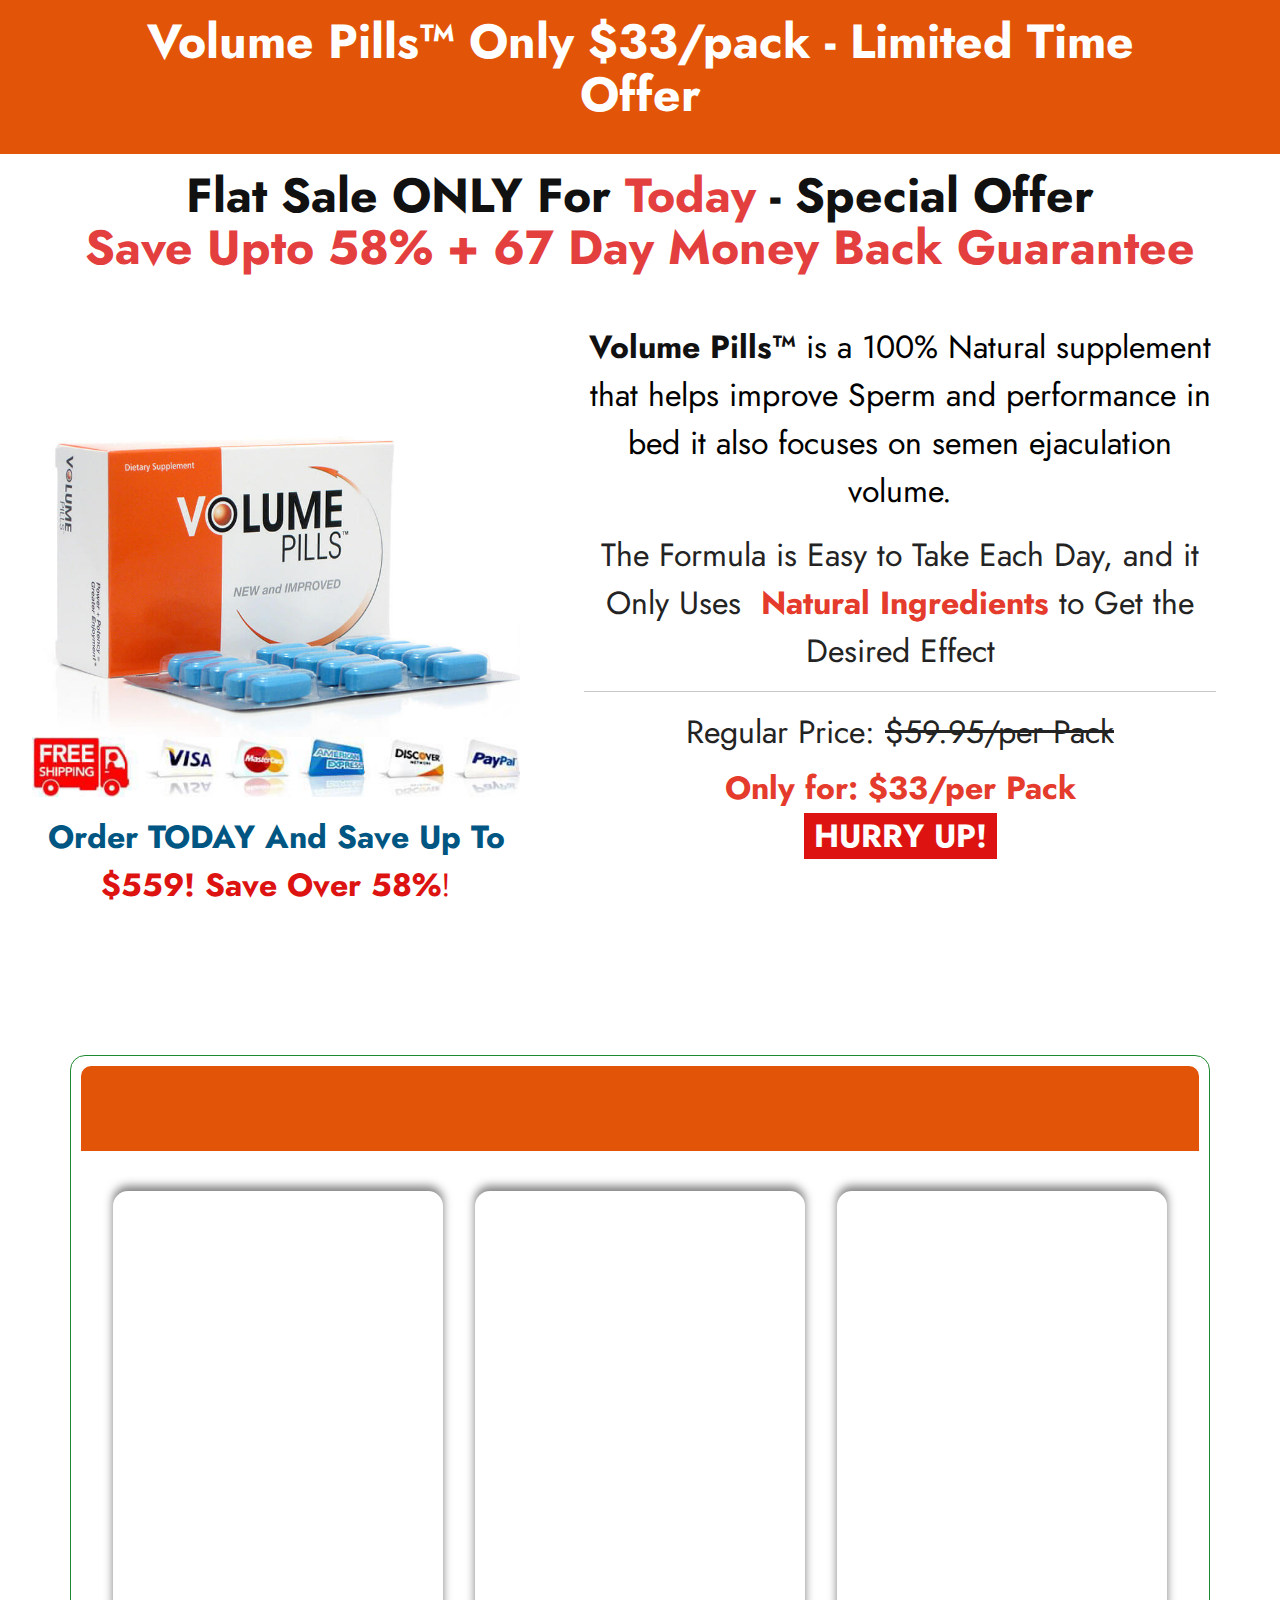
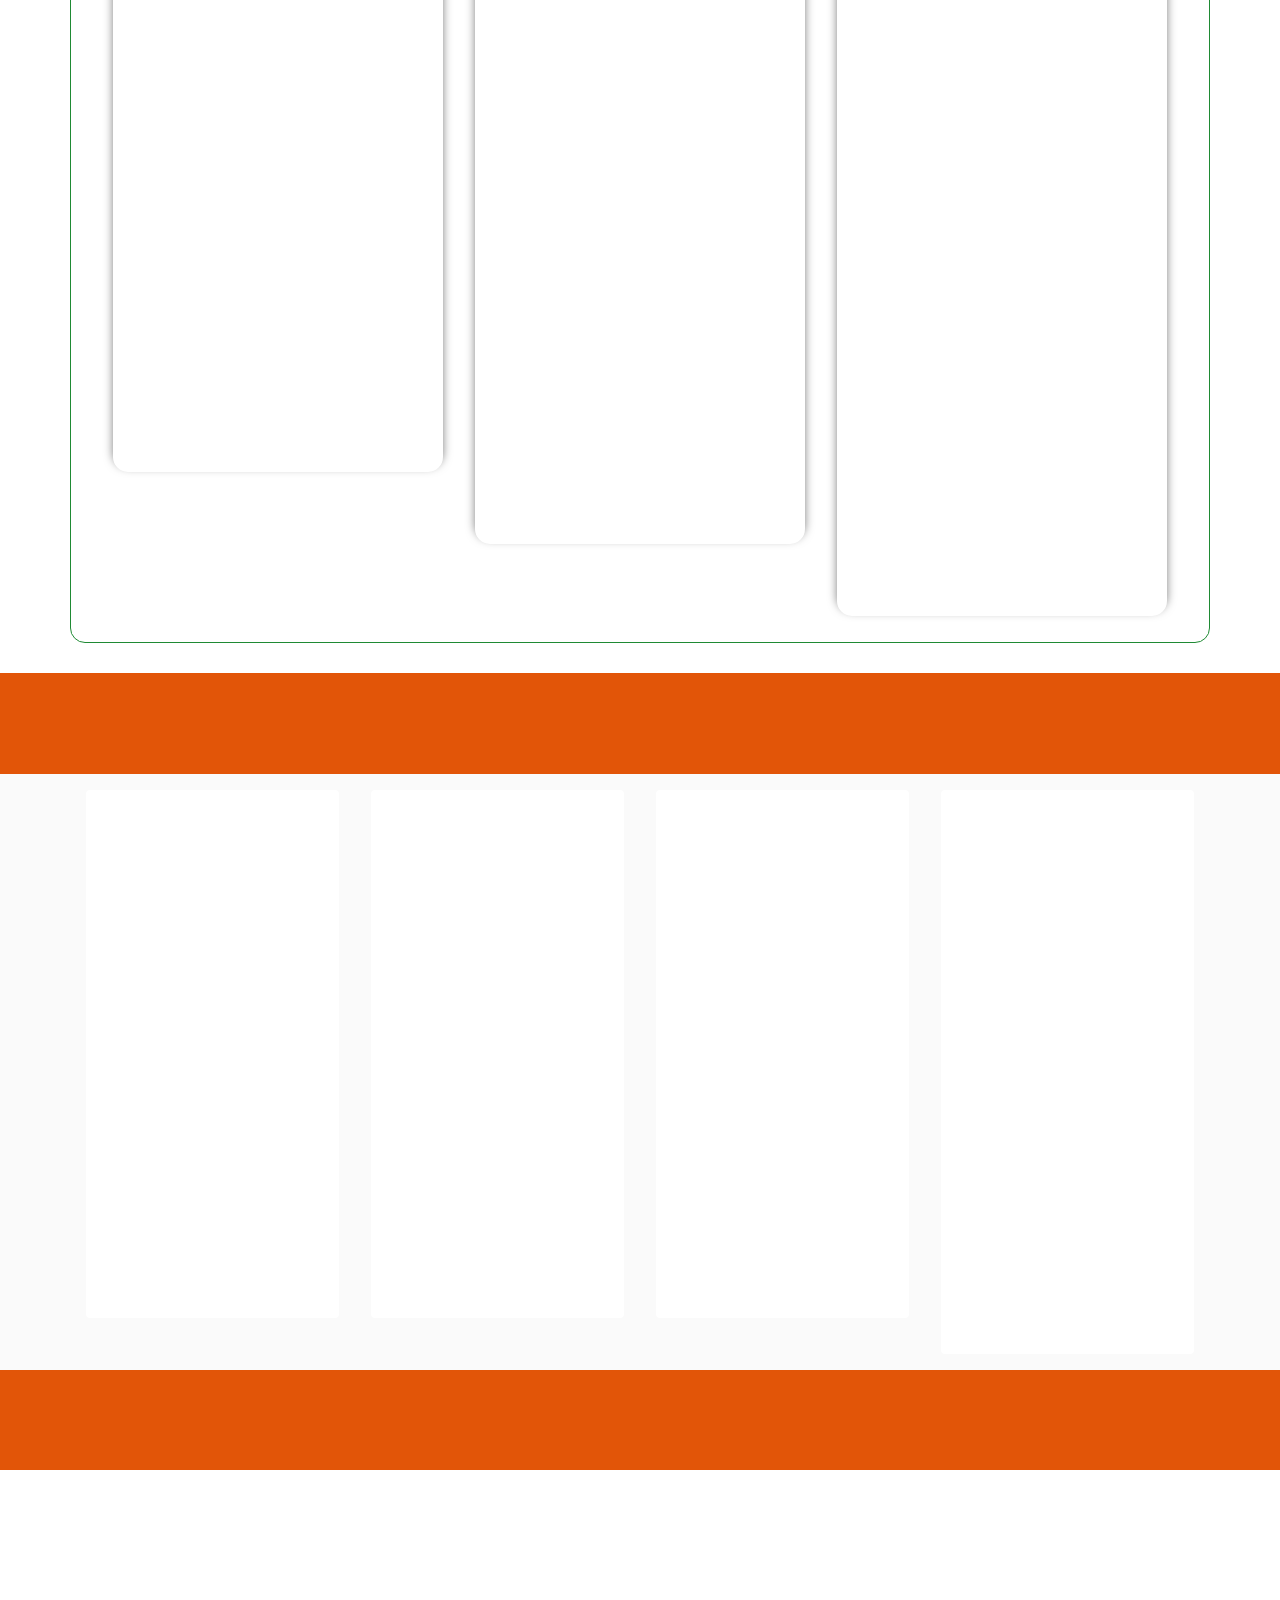
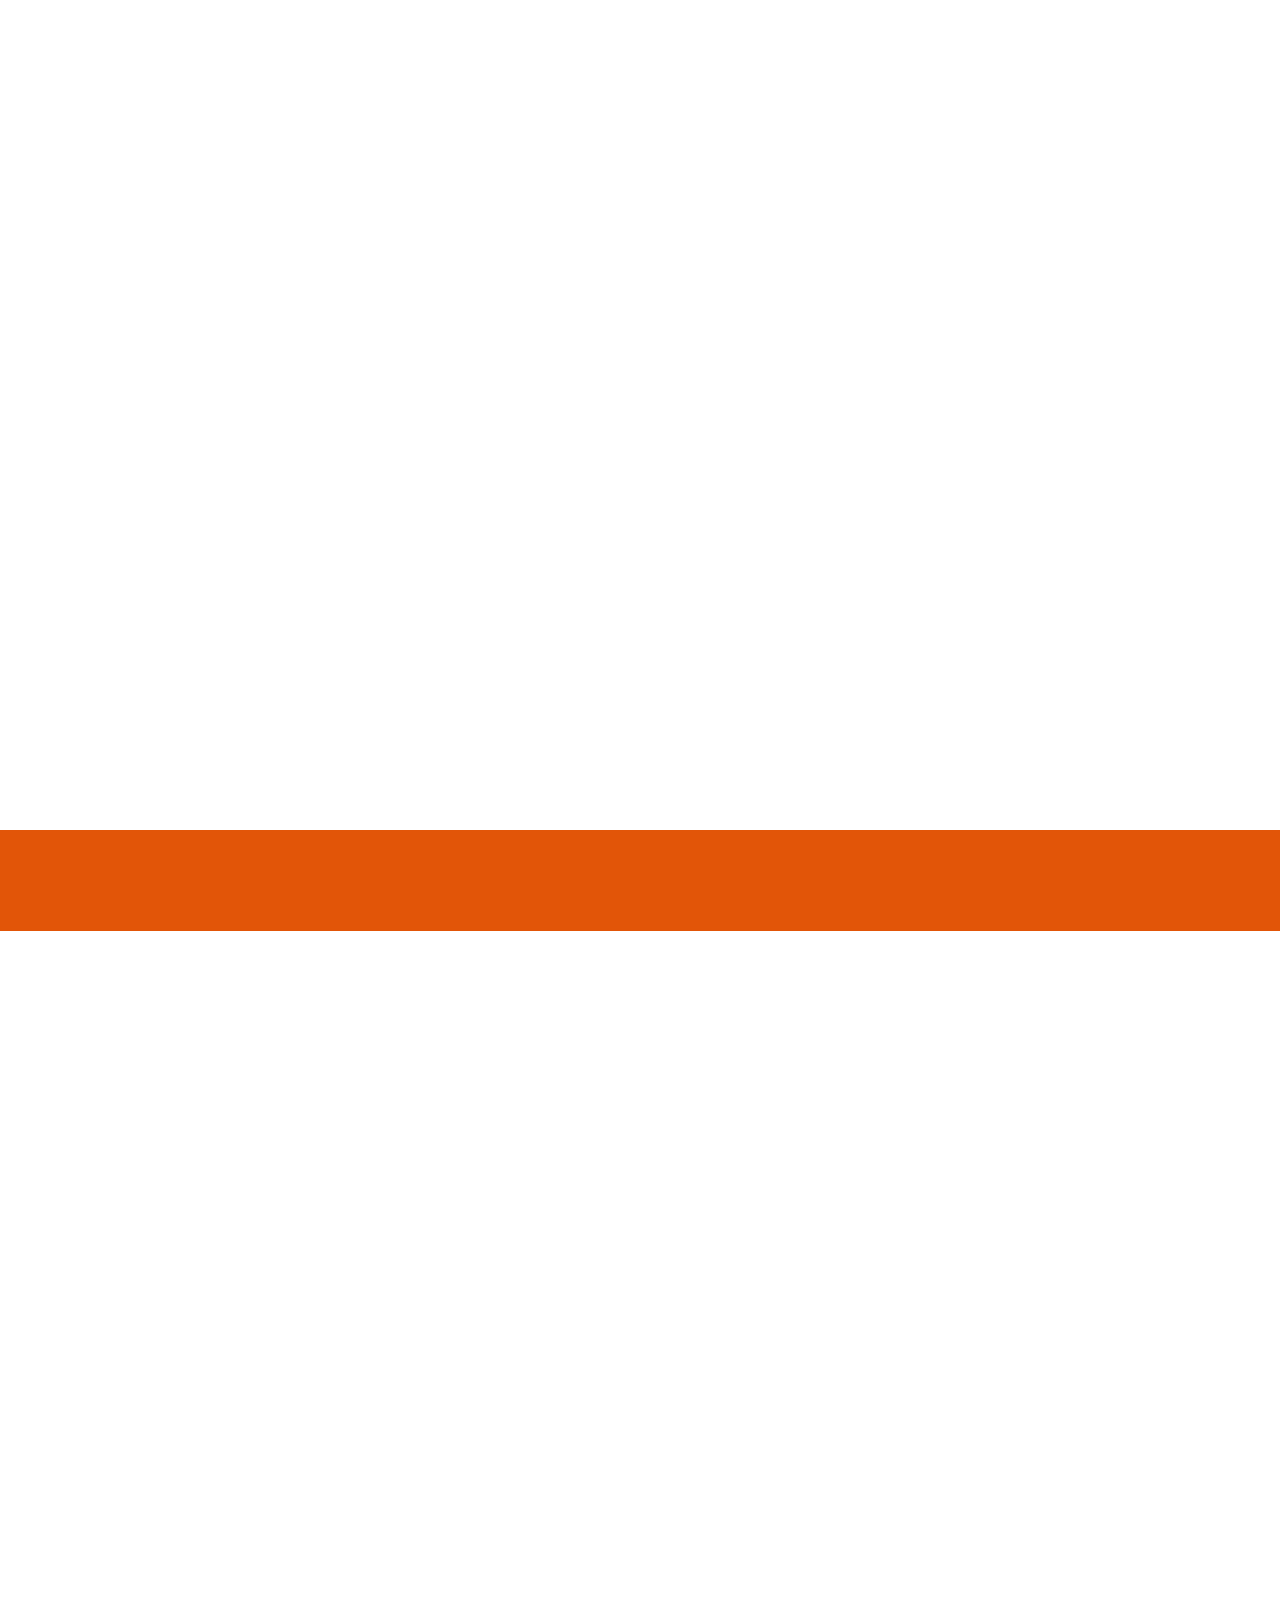
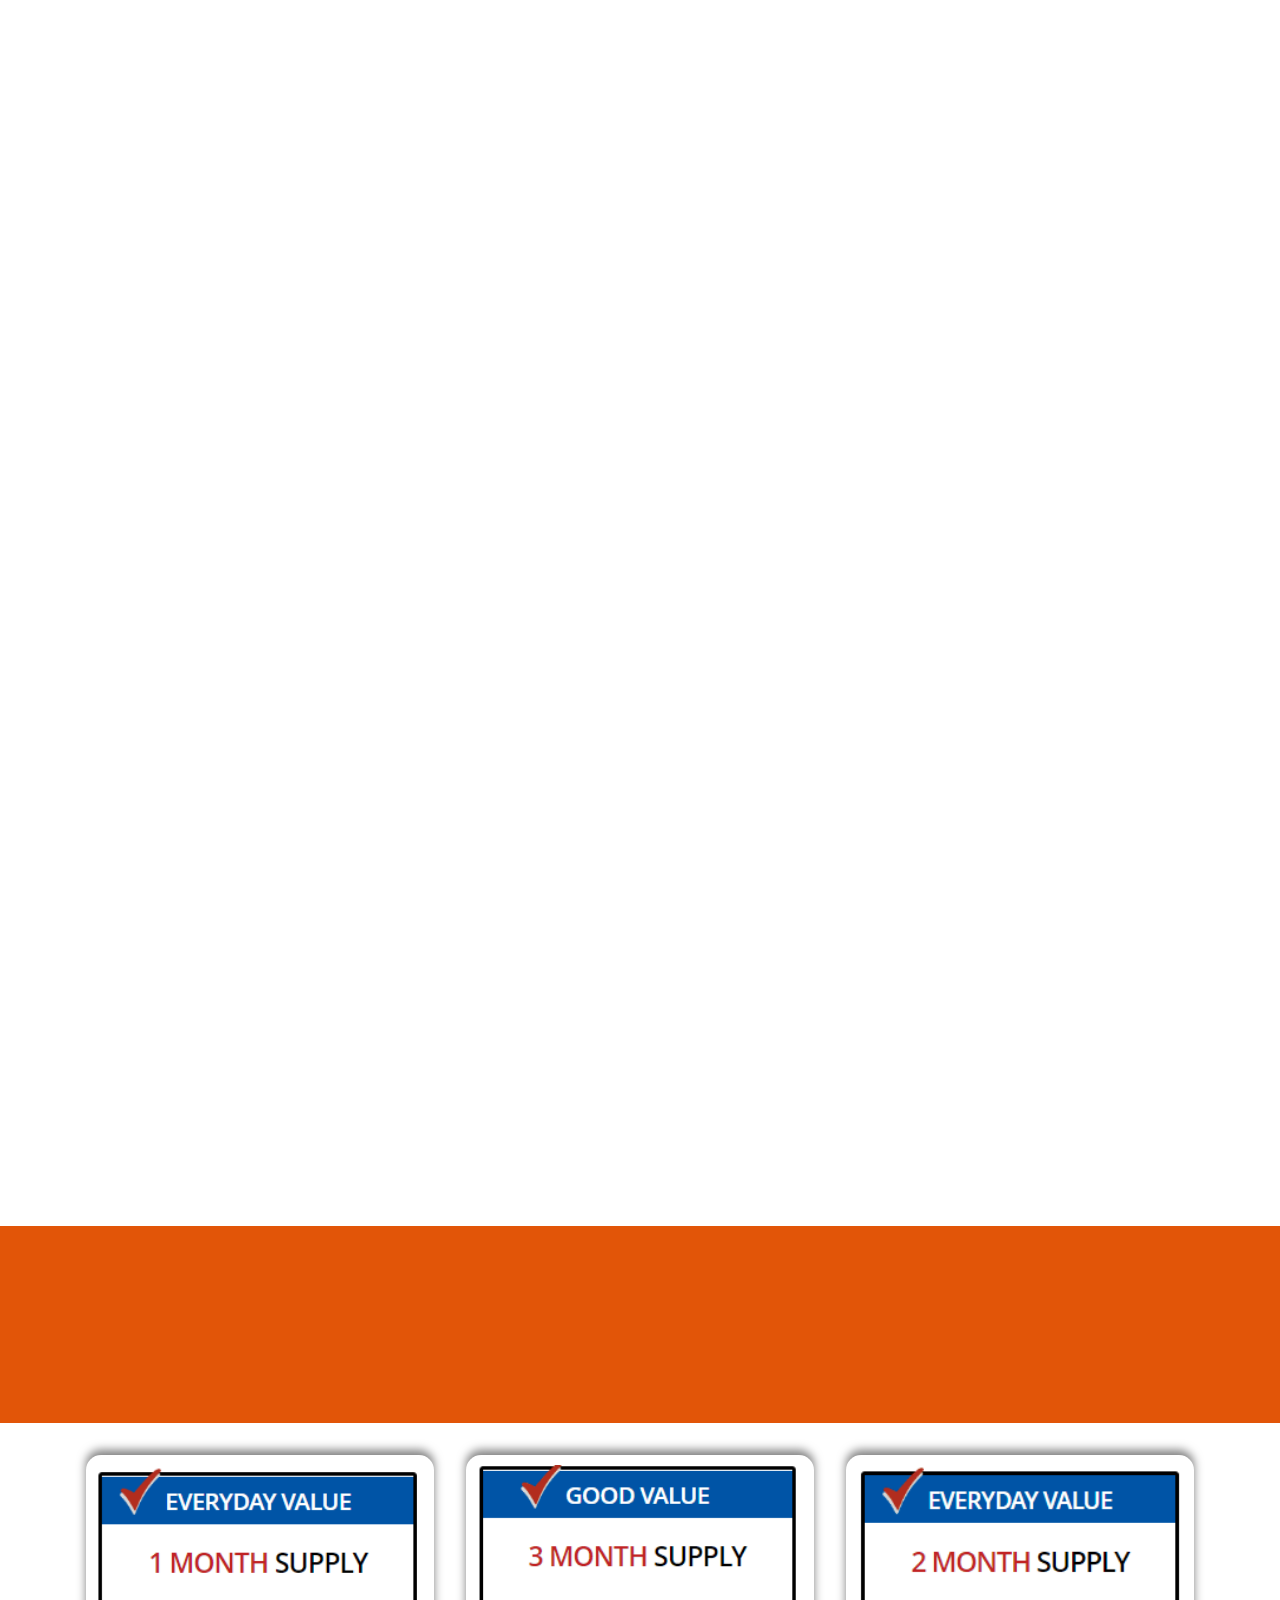
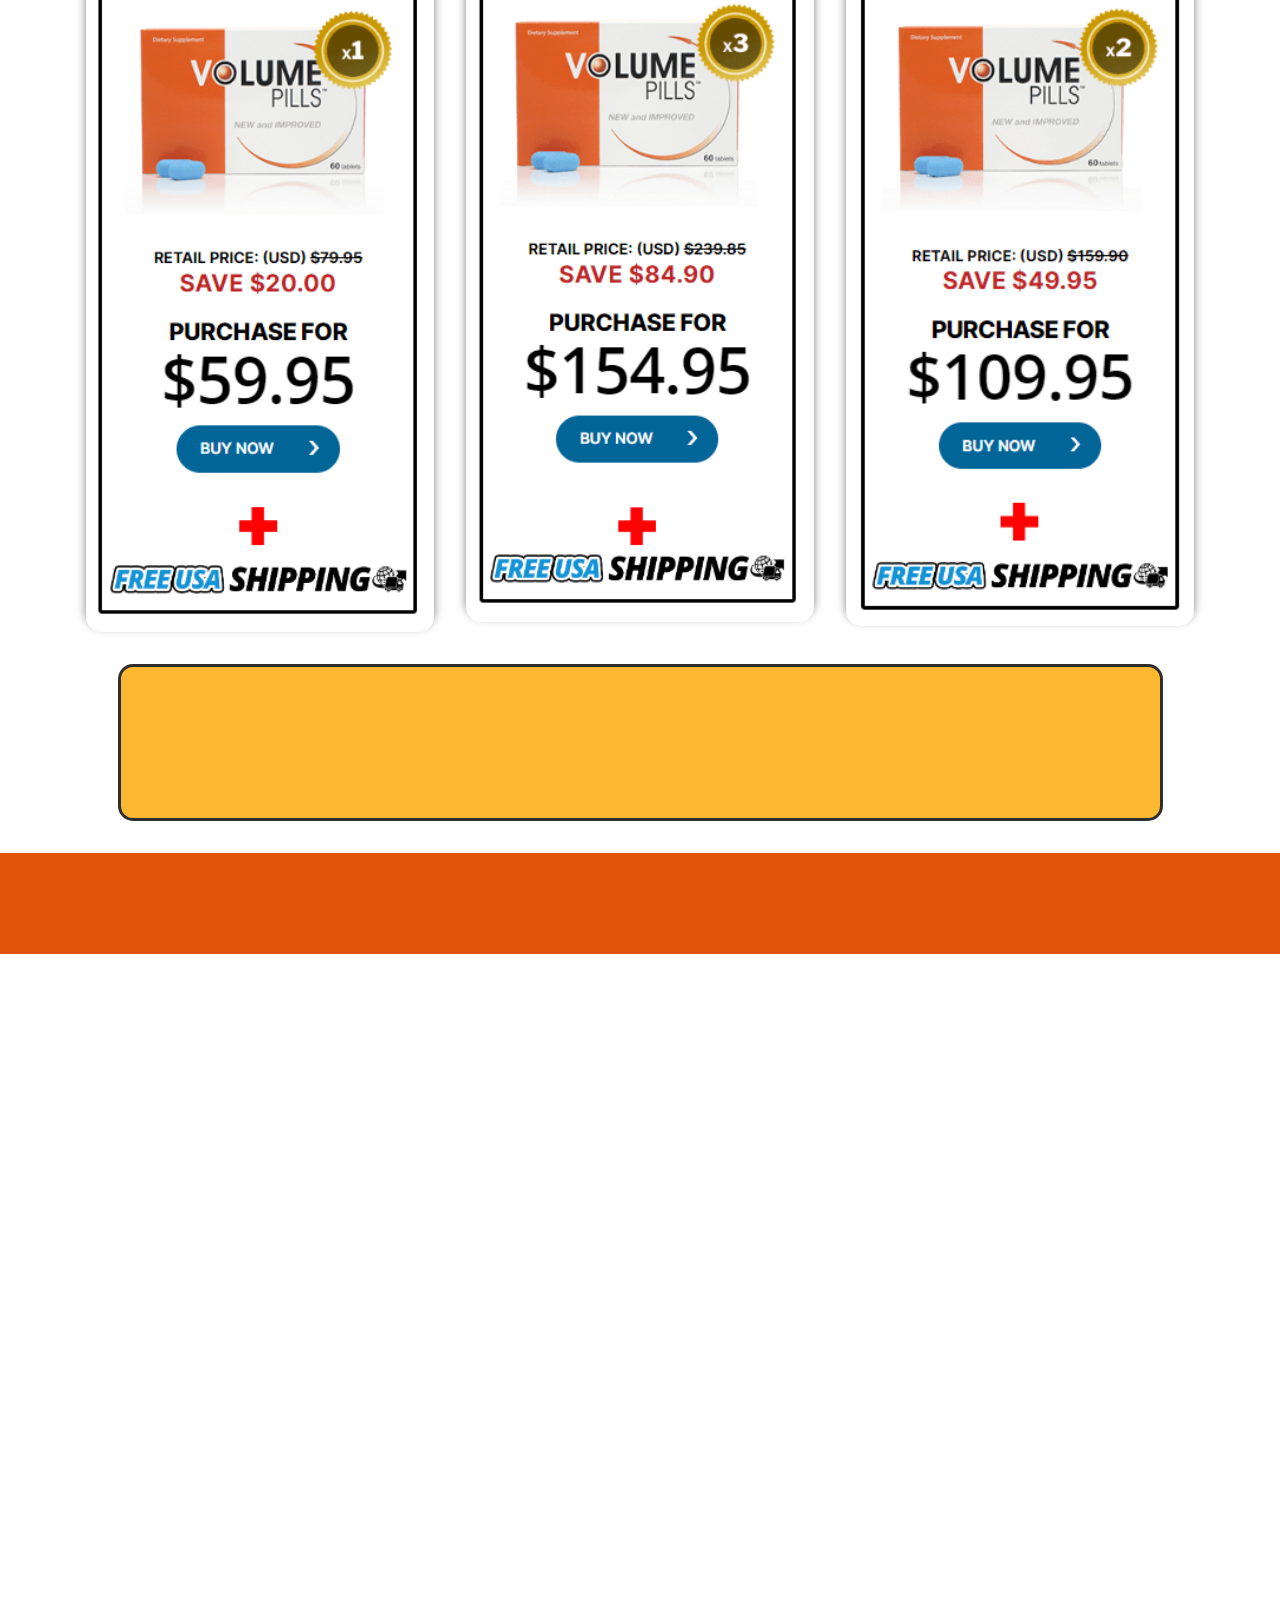
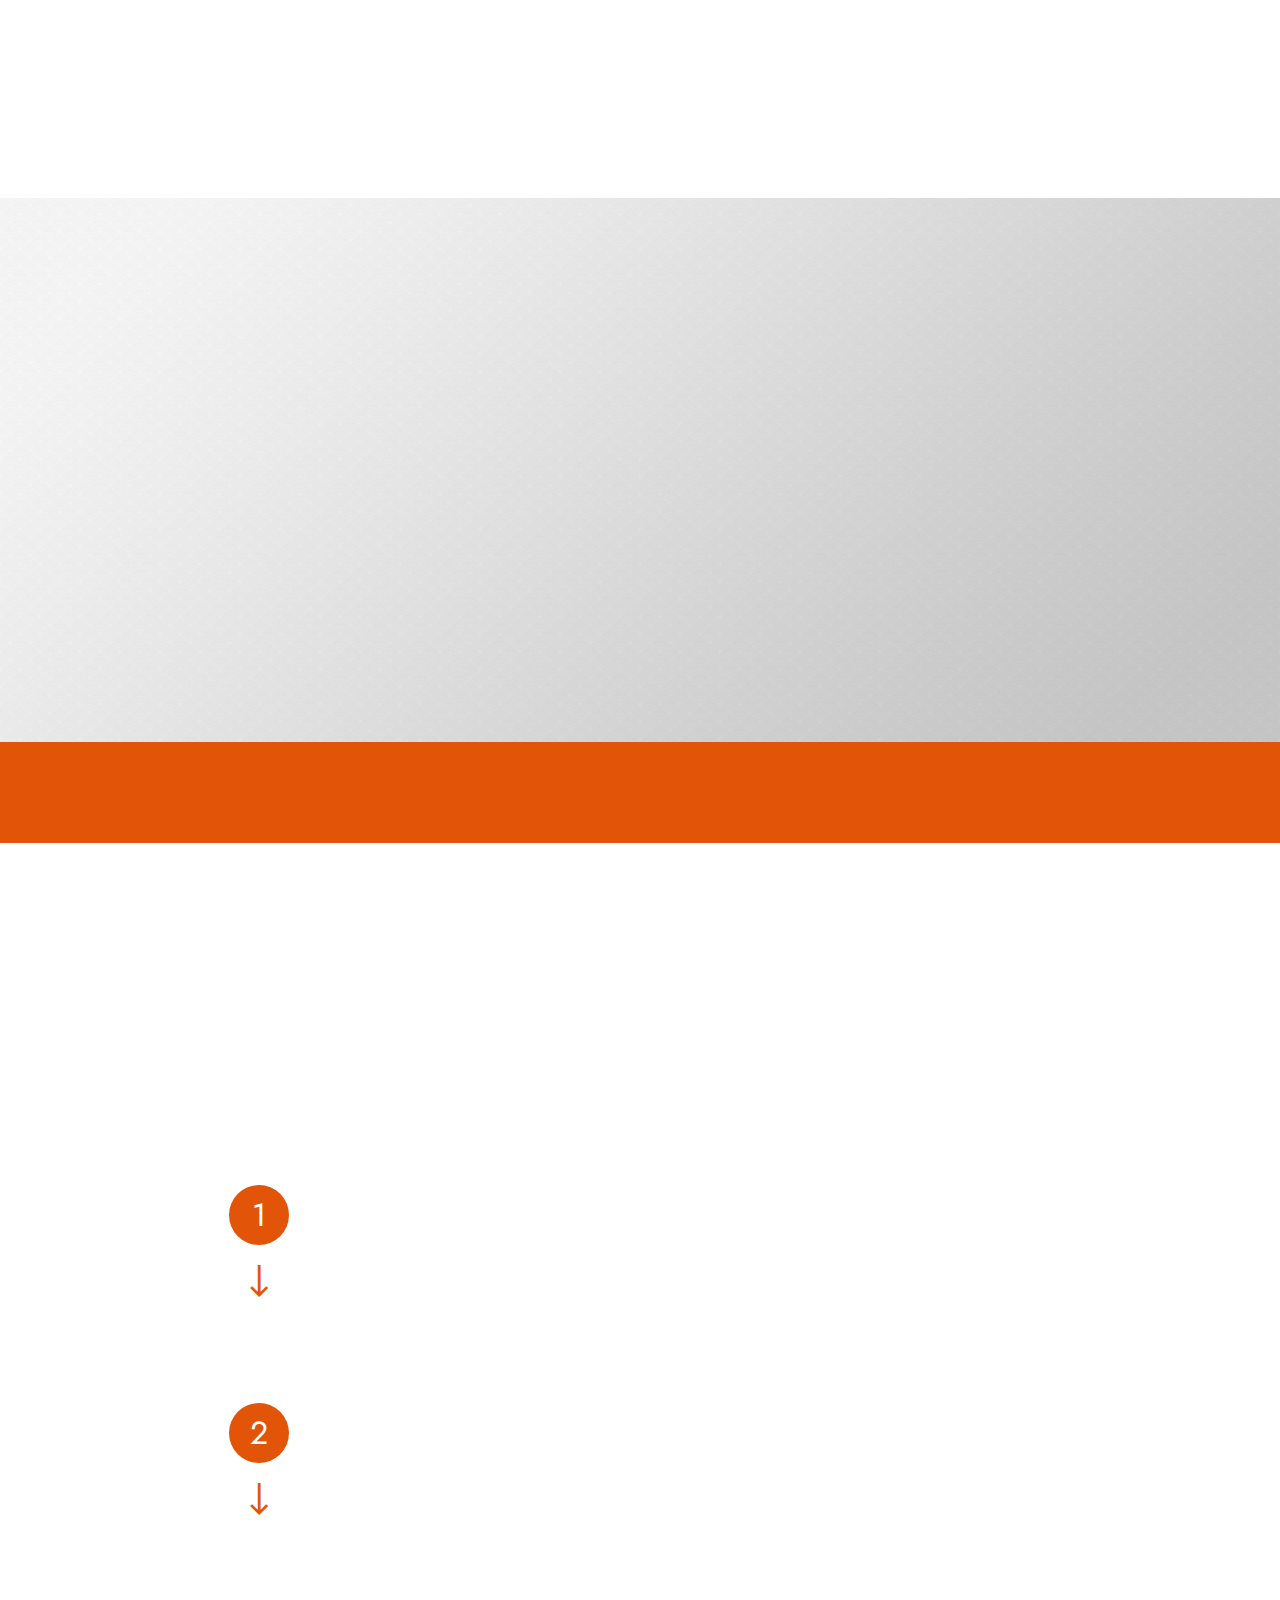
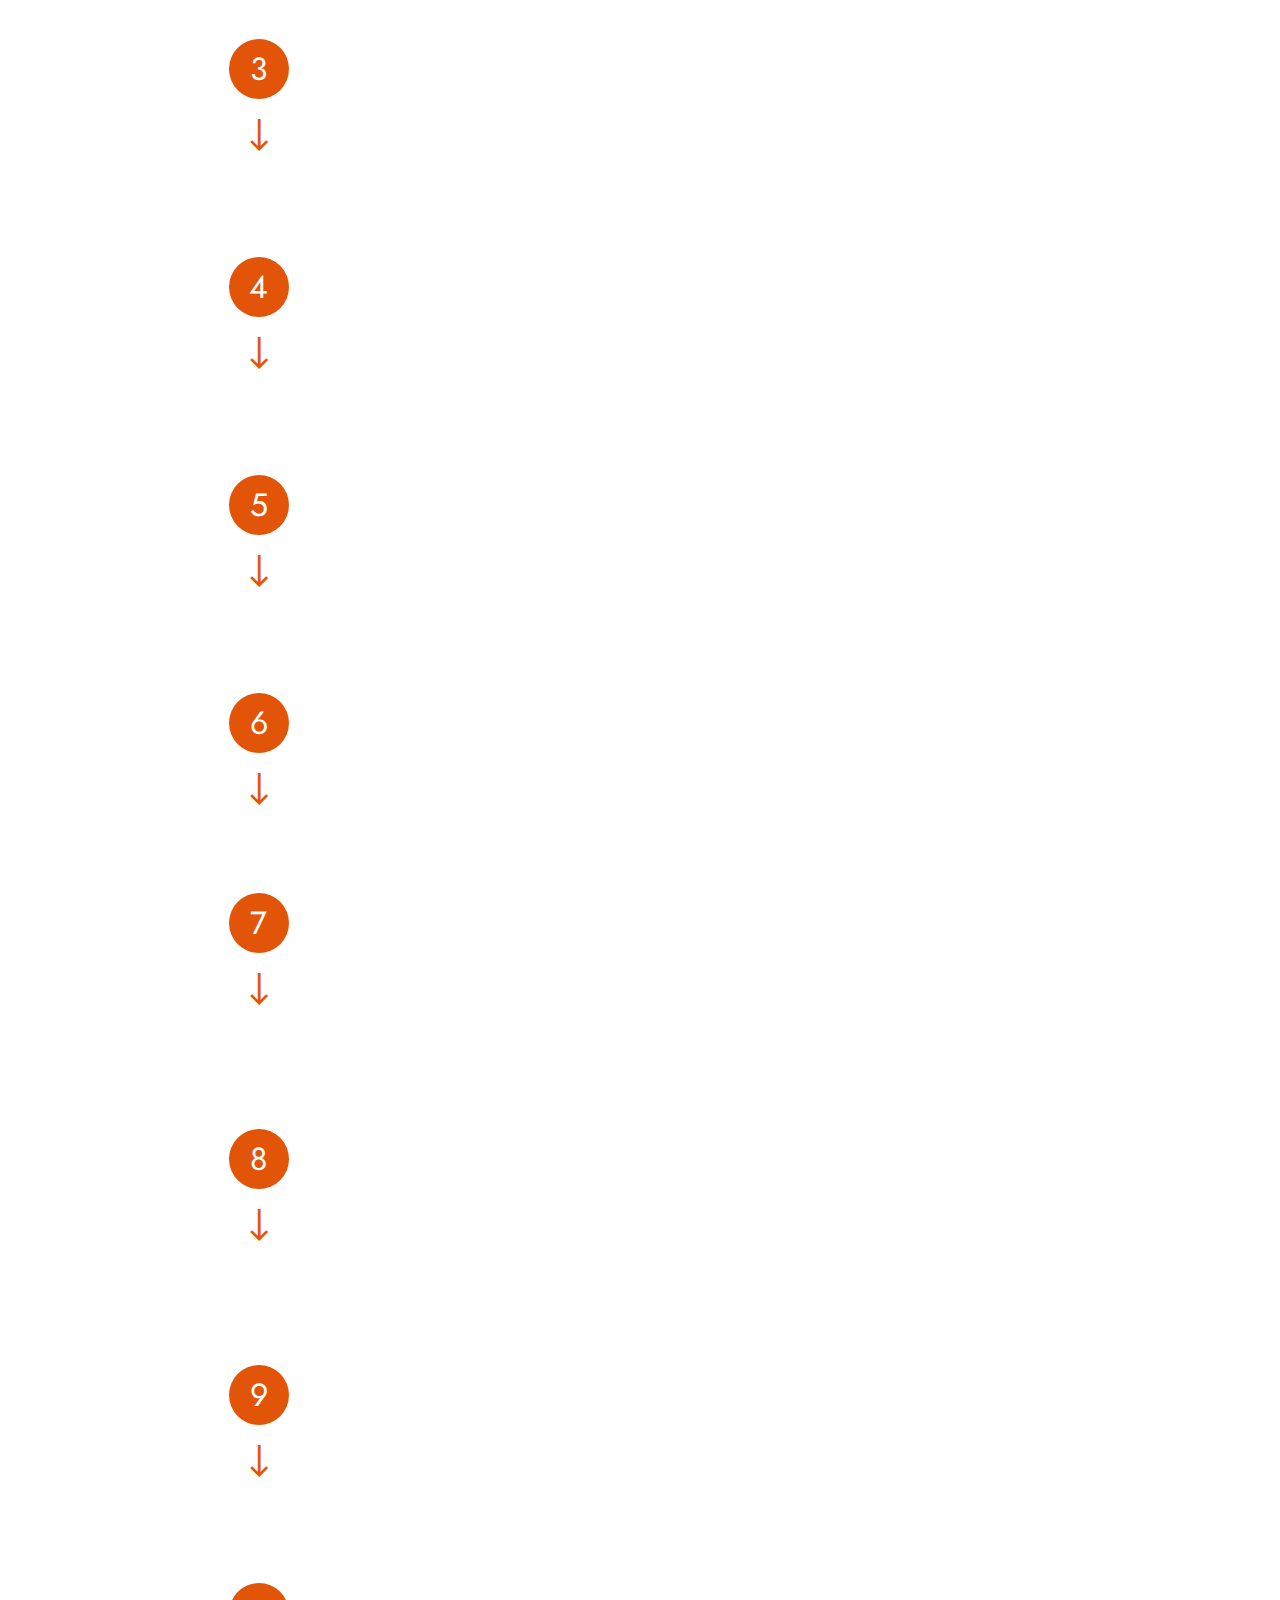
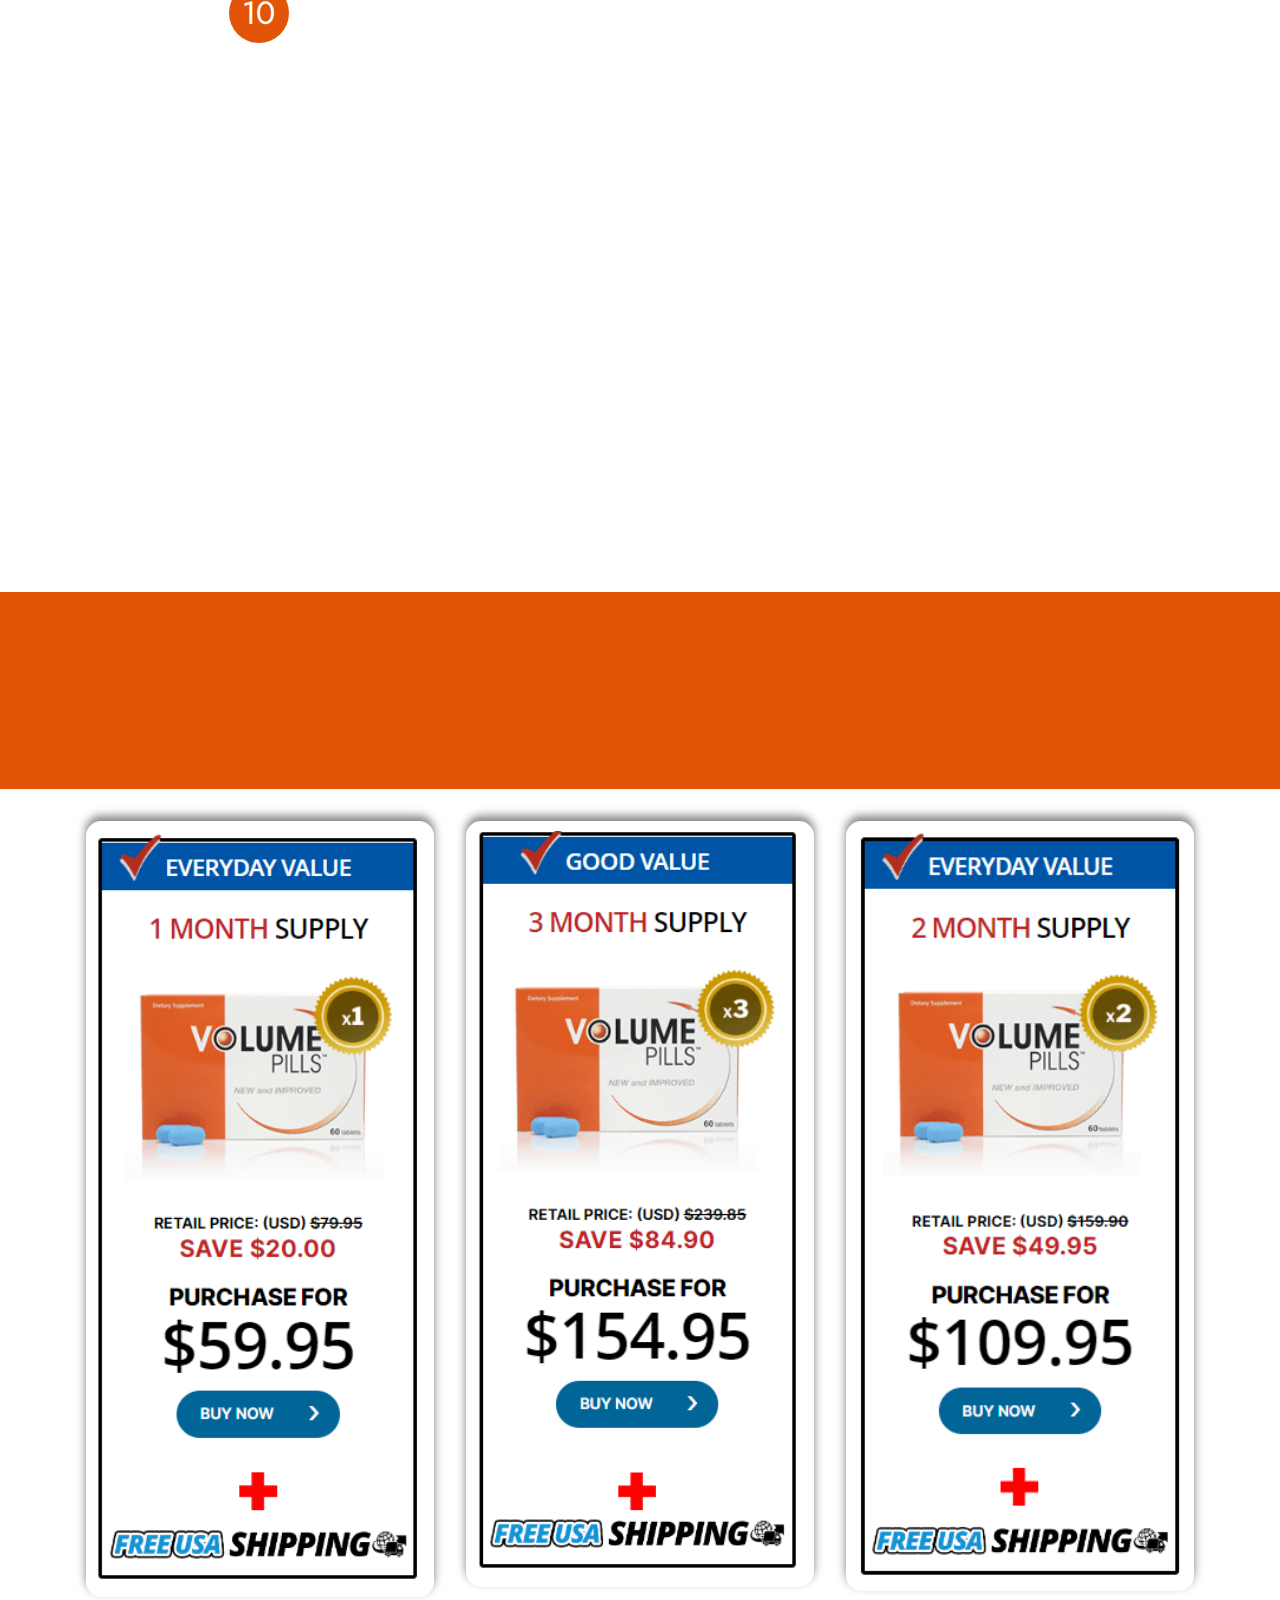
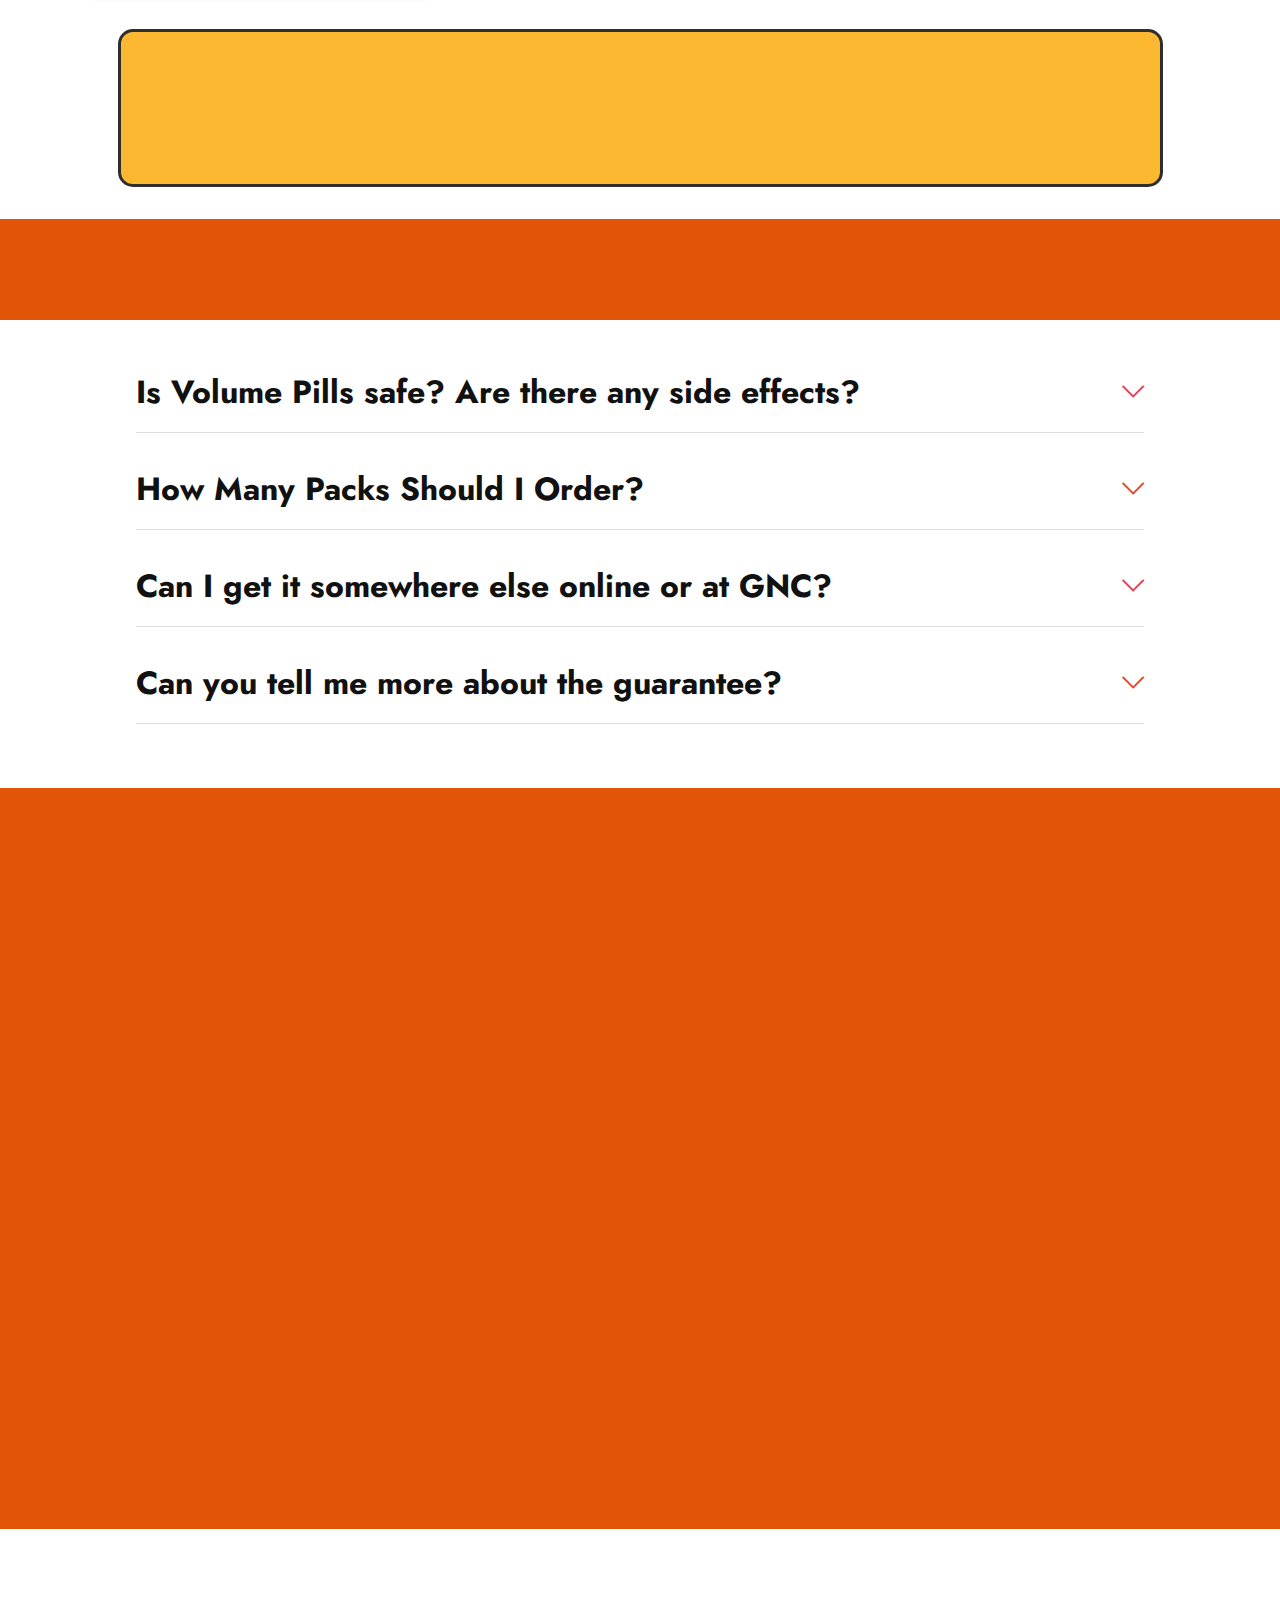
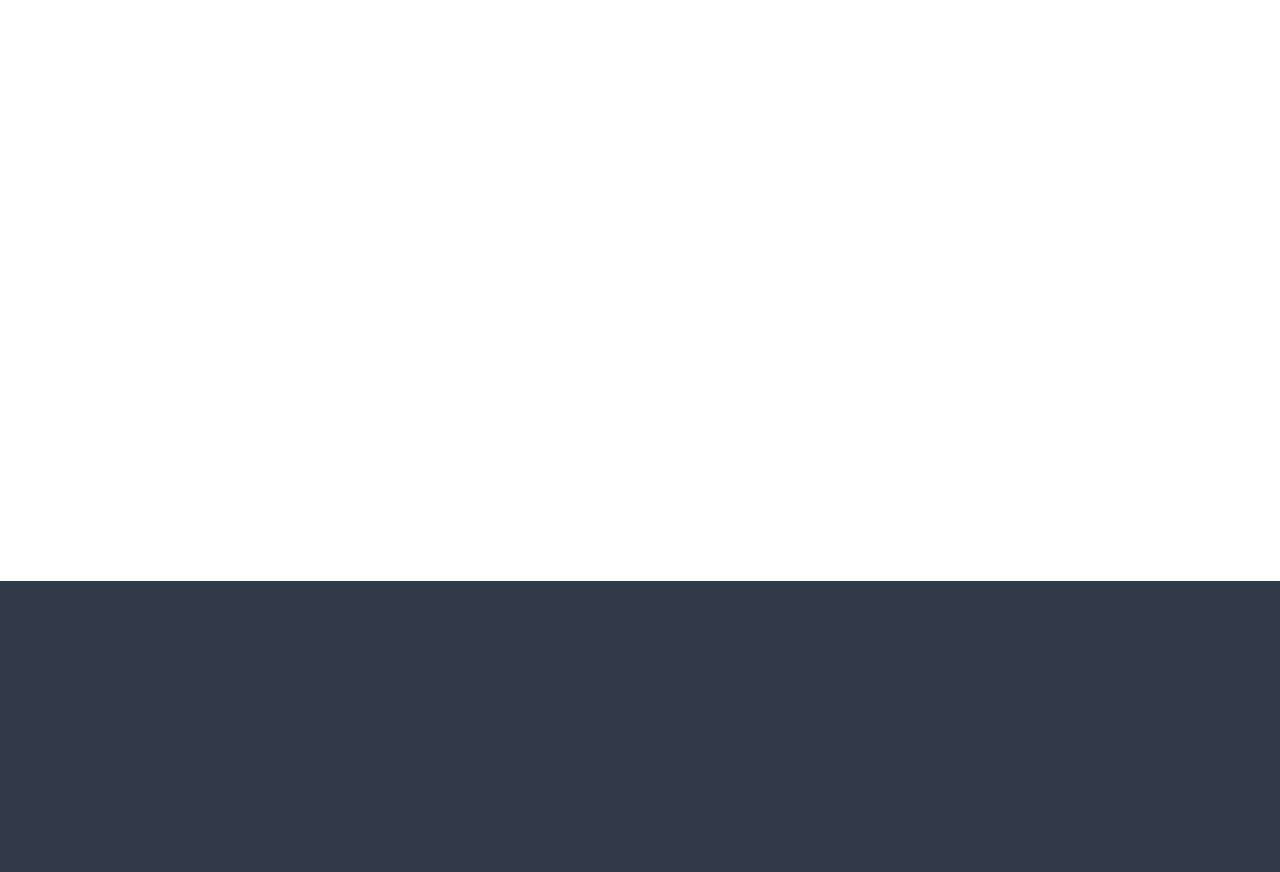
==== commit 3f8aaca9: "Update index.html" ====
--- a/index.html
+++ b/index.html
@@ -2,7 +2,6 @@
 <html lang="en-US">
 
 
-<!-- Mirrored from us-volumepills.com/ by HTTrack Website Copier/3.x [XR&CO'2014], Mon, 20 Nov 2023 08:35:36 GMT -->
 <head>
     <!-- Site made with Mobirise Website Builder v5.6.5, https://mobirise.com -->
     <meta charset="UTF-8">
@@ -21,7 +20,7 @@
         content="volume pills,volume pills uk,volume pills coupon code,where to buy volume pills," />
 
 
-    <title>Volume Pills® (Official) | Save $559 Today Only!</title>
+    <title>Volume Pills™ (2023)| Official Site - 58% off Today"</title>
     <link rel="stylesheet" href="assets/web/assets/mobirise-icons2/mobirise2.css">
     <link rel="stylesheet" href="assets/web/assets/mobirise-icons/mobirise-icons.css">
     <link rel="stylesheet" href="assets/bootstrap/css/bootstrap.min.css">
@@ -39,9 +38,7 @@
     </noscript>
     <link rel="preload" as="style" href="assets/mobirise/css/mbr-additional.css">
     <link rel="stylesheet" href="assets/mobirise/css/mbr-additional.css" type="text/css">
-    <meta name="google-site-verification" content="mb1oo8oKV3uI56FeQdqrHJcW_zXebNCrILhdOZbVxOs" />
-<meta name="msvalidate.01" content="FC3F1A256D7BE92C28AFBD7649B0C948" />
-
+    
 <!-- Google tag (gtag.js) -->
 <script async src="https://www.googletagmanager.com/gtag/js?id=UA-235349626-1"></script>
 <script>
@@ -139,7 +136,7 @@
                         </p>
 
 
-                        <div class="mbr-section-btn mt-3"><a class="btn btn-warning display-2" href="https://healthyyguides.info/r/volumepills"><span
+                        <div class="mbr-section-btn mt-3"><a class="btn btn-warning display-2" href="https://www.usa-folexin.com/"><span
                                     class="mobi-mbri mobi-mbri-cart-add mbr-iconfont mbr-iconfont-btn"></span>&nbsp; Buy Volume Pills Now
                                 &nbsp;</a></div>
                     </div>
@@ -508,7 +505,7 @@
             <div class="row mbr-gallery mt-4">
                 <div class="col-12 col-md-6 col-lg-4 item gallery-image">
 
-                    <a href="https://healthyyguides.info/r/volumepills"><img class="w-100 JCB_Price" src="assets/images/1-month-volume-pills-supply.png"
+                    <a href="https://www.volumepills.com/ct/752831"><img class="w-100 JCB_Price" src="assets/images/1-month-volume-pills-supply.png"
                             alt="1 month volume pills supply" data-slide-to="0" data-bs-slide-to="0"></a>
 
 
@@ -516,7 +513,7 @@
                 </div>
                 <div class="col-12 col-md-6 col-lg-4 item gallery-image">
 
-                    <a href="https://healthyyguides.info/r/volumepills"> <img class="w-100 JCB_Price" src="assets/images/3-month-volume-pills-supply.png"
+                    <a href="https://www.volumepills.com/ct/752831"> <img class="w-100 JCB_Price" src="assets/images/3-month-volume-pills-supply.png"
                             alt="3 month volume pills supply" data-slide-to="1" data-bs-slide-to="1"></a>
 
 
@@ -524,7 +521,7 @@
                 </div>
                 <div class="col-12 col-md-6 col-lg-4 item gallery-image">
 
-                    <a href="https://healthyyguides.info/r/volumepills"> <img class="w-100 JCB_Price" src="assets/images/2-month-volume-pills-supply.png"
+                    <a href="https://www.volumepills.com/ct/752831"> <img class="w-100 JCB_Price" src="assets/images/2-month-volume-pills-supply.png"
                             alt="2 month volume pills supply" data-slide-to="2" data-bs-slide-to="2">
 
 
@@ -679,7 +676,7 @@
                                 <br>Consider this a trial run in case things don't go your way. Volume Pills supplement
                                 may work. If it doesn't, you can ask for your money back.<br>
                             </p>
-                            <div class="mbr-section-btn mt-3"><a class="btn btn-warning display-5" href="https://healthyyguides.info/r/volumepills"><span
+                            <div class="mbr-section-btn mt-3"><a class="btn btn-warning display-5" href="https://www.volumepills.com/ct/752831"><span
                                         class="mobi-mbri mobi-mbri-arrow-next mbr-iconfont mbr-iconfont-btn"></span>&nbsp;
                                     ORDER NOW&nbsp;</a></div>
                         </strong>
@@ -905,7 +902,7 @@
             <div class="row mbr-gallery mt-4">
                 <div class="col-12 col-md-6 col-lg-4 item gallery-image">
 
-                    <a href="https://healthyyguides.info/r/volumepills"><img class="w-100 JCB_Price" src="assets/images/1-month-volume-pills-supply.png"
+                    <a href="https://www.volumepills.com/ct/752831"><img class="w-100 JCB_Price" src="assets/images/1-month-volume-pills-supply.png"
                             alt="1 month volume pills supply" data-slide-to="0" data-bs-slide-to="0"></a>
 
 
@@ -913,7 +910,7 @@
                 </div>
                 <div class="col-12 col-md-6 col-lg-4 item gallery-image">
 
-                    <a href="https://healthyyguides.info/r/volumepills"> <img class="w-100 JCB_Price" src="assets/images/3-month-volume-pills-supply.png"
+                    <a href="https://www.volumepills.com/ct/752831"> <img class="w-100 JCB_Price" src="assets/images/3-month-volume-pills-supply.png"
                             alt="3 month volume pills supply" data-slide-to="1" data-bs-slide-to="1"></a>
 
 
@@ -921,7 +918,7 @@
                 </div>
                 <div class="col-12 col-md-6 col-lg-4 item gallery-image">
 
-                    <a href="https://healthyyguides.info/r/volumepills"> <img class="w-100 JCB_Price" src="assets/images/2-month-volume-pills-supply.png"
+                    <a href="https://www.volumepills.com/ct/752831"> <img class="w-100 JCB_Price" src="assets/images/2-month-volume-pills-supply.png"
                             alt="2 month volume pills supply" data-slide-to="2" data-bs-slide-to="2">
 
 
@@ -1095,7 +1092,7 @@
                                     <p class="mbr-fonts-style panel-text display-7">
                                         No. Volume Pills is only available on this page that links to the official
                                         store. It is not available anywhere else, including online or in stores. The one
-                                        and only place you can get Volume Pills&nbsp;is on the <a href="https://healthyyguides.info/r/volumepills"
+                                        and only place you can get Volume Pills&nbsp;is on the <a href="https://www.volumepills.com/ct/752831"
                                             class="text-primary">official website.</a></p>
                                 </div>
                             </div>
@@ -1148,7 +1145,7 @@
                         </h3>
                         <p class="mbr-text mbr-fonts-style display-2"><strong>Only for: $33/per Pack</strong></p>
 
-                        <div class="mbr-section-btn mt-3"><a class="btn btn-warning display-5" href="https://healthyyguides.info/r/volumepills"><span
+                        <div class="mbr-section-btn mt-3"><a class="btn btn-warning display-5" href="https://www.volumepills.com/ct/752831"><span
                                     class="mobi-mbri mobi-mbri-cart-add mbr-iconfont mbr-iconfont-btn"></span>GET
                                 58% DISCOUNT NOW!&nbsp;</a></div>
                     </div>
@@ -1263,7 +1260,3 @@
                 class="mbr-arrow-up-icon mbr-arrow-up-icon-cm cm-icon cm-icon-smallarrow-up"></i></a></div>
     <input name="animation" type="hidden">
 </body>
-
-
-<!-- Mirrored from us-volumepills.com/ by HTTrack Website Copier/3.x [XR&CO'2014], Mon, 20 Nov 2023 08:35:50 GMT -->
-</html>--- a/assets/web/assets/mobirise-icons2/mobirise2.css
+++ b/assets/web/assets/mobirise-icons2/mobirise2.css
@@ -0,0 +1,498 @@
+@font-face {
+  font-family: 'Moririse2';
+  font-display: swap;
+  src:  url('mobirise21e04.eot?f2bix4');
+  src:  url('mobirise21e04.eot?f2bix4#iefix') format('embedded-opentype'),
+    url('mobirise21e04.ttf?f2bix4') format('truetype'),
+    url('mobirise21e04.woff?f2bix4') format('woff'),
+    url('mobirise21e04.svg?f2bix4#mobirise2') format('svg');
+  font-weight: normal;
+  font-style: normal;
+}
+
+[class^="mobi-"], [class*=" mobi-"] {
+  /* use !important to prevent issues with browser extensions that change fonts */
+  font-family: 'Moririse2' !important;
+  speak: none;
+  font-style: normal;
+  font-weight: normal;
+  font-variant: normal;
+  text-transform: none;
+  line-height: 1;
+
+  /* Better Font Rendering =========== */
+  -webkit-font-smoothing: antialiased;
+  -moz-osx-font-smoothing: grayscale;
+}
+
+.mobi-mbri-add-submenu:before {
+  content: "\e900";
+}
+.mobi-mbri-alert:before {
+  content: "\e901";
+}
+.mobi-mbri-align-center:before {
+  content: "\e902";
+}
+.mobi-mbri-align-justify:before {
+  content: "\e903";
+}
+.mobi-mbri-align-left:before {
+  content: "\e904";
+}
+.mobi-mbri-align-right:before {
+  content: "\e905";
+}
+.mobi-mbri-android:before {
+  content: "\e906";
+}
+.mobi-mbri-apple:before {
+  content: "\e907";
+}
+.mobi-mbri-arrow-down:before {
+  content: "\e908";
+}
+.mobi-mbri-arrow-next:before {
+  content: "\e909";
+}
+.mobi-mbri-arrow-prev:before {
+  content: "\e90a";
+}
+.mobi-mbri-arrow-up:before {
+  content: "\e90b";
+}
+.mobi-mbri-bold:before {
+  content: "\e90c";
+}
+.mobi-mbri-bookmark:before {
+  content: "\e90d";
+}
+.mobi-mbri-bootstrap:before {
+  content: "\e90e";
+}
+.mobi-mbri-briefcase:before {
+  content: "\e90f";
+}
+.mobi-mbri-browse:before {
+  content: "\e910";
+}
+.mobi-mbri-bulleted-list:before {
+  content: "\e911";
+}
+.mobi-mbri-calendar:before {
+  content: "\e912";
+}
+.mobi-mbri-camera:before {
+  content: "\e913";
+}
+.mobi-mbri-cart-add:before {
+  content: "\e914";
+}
+.mobi-mbri-cart-full:before {
+  content: "\e915";
+}
+.mobi-mbri-cash:before {
+  content: "\e916";
+}
+.mobi-mbri-change-style:before {
+  content: "\e917";
+}
+.mobi-mbri-chat:before {
+  content: "\e918";
+}
+.mobi-mbri-clock:before {
+  content: "\e919";
+}
+.mobi-mbri-close:before {
+  content: "\e91a";
+}
+.mobi-mbri-cloud:before {
+  content: "\e91b";
+}
+.mobi-mbri-code:before {
+  content: "\e91c";
+}
+.mobi-mbri-contact-form:before {
+  content: "\e91d";
+}
+.mobi-mbri-credit-card:before {
+  content: "\e91e";
+}
+.mobi-mbri-cursor-click:before {
+  content: "\e91f";
+}
+.mobi-mbri-cust-feedback:before {
+  content: "\e920";
+}
+.mobi-mbri-database:before {
+  content: "\e921";
+}
+.mobi-mbri-delivery:before {
+  content: "\e922";
+}
+.mobi-mbri-desktop:before {
+  content: "\e923";
+}
+.mobi-mbri-devices:before {
+  content: "\e924";
+}
+.mobi-mbri-down:before {
+  content: "\e925";
+}
+.mobi-mbri-download-2:before {
+  content: "\e926";
+}
+.mobi-mbri-download:before {
+  content: "\e927";
+}
+.mobi-mbri-drag-n-drop-2:before {
+  content: "\e928";
+}
+.mobi-mbri-drag-n-drop:before {
+  content: "\e929";
+}
+.mobi-mbri-edit-2:before {
+  content: "\e92a";
+}
+.mobi-mbri-edit:before {
+  content: "\e92b";
+}
+.mobi-mbri-error:before {
+  content: "\e92c";
+}
+.mobi-mbri-extension:before {
+  content: "\e92d";
+}
+.mobi-mbri-features:before {
+  content: "\e92e";
+}
+.mobi-mbri-file:before {
+  content: "\e92f";
+}
+.mobi-mbri-flag:before {
+  content: "\e930";
+}
+.mobi-mbri-folder:before {
+  content: "\e931";
+}
+.mobi-mbri-gift:before {
+  content: "\e932";
+}
+.mobi-mbri-github:before {
+  content: "\e933";
+}
+.mobi-mbri-globe-2:before {
+  content: "\e934";
+}
+.mobi-mbri-globe:before {
+  content: "\e935";
+}
+.mobi-mbri-growing-chart:before {
+  content: "\e936";
+}
+.mobi-mbri-hearth:before {
+  content: "\e937";
+}
+.mobi-mbri-help:before {
+  content: "\e938";
+}
+.mobi-mbri-home:before {
+  content: "\e939";
+}
+.mobi-mbri-hot-cup:before {
+  content: "\e93a";
+}
+.mobi-mbri-idea:before {
+  content: "\e93b";
+}
+.mobi-mbri-image-gallery:before {
+  content: "\e93c";
+}
+.mobi-mbri-image-slider:before {
+  content: "\e93d";
+}
+.mobi-mbri-info:before {
+  content: "\e93e";
+}
+.mobi-mbri-italic:before {
+  content: "\e93f";
+}
+.mobi-mbri-key:before {
+  content: "\e940";
+}
+.mobi-mbri-laptop:before {
+  content: "\e941";
+}
+.mobi-mbri-layers:before {
+  content: "\e942";
+}
+.mobi-mbri-left-right:before {
+  content: "\e943";
+}
+.mobi-mbri-left:before {
+  content: "\e944";
+}
+.mobi-mbri-letter:before {
+  content: "\e945";
+}
+.mobi-mbri-like:before {
+  content: "\e946";
+}
+.mobi-mbri-link:before {
+  content: "\e947";
+}
+.mobi-mbri-lock:before {
+  content: "\e948";
+}
+.mobi-mbri-login:before {
+  content: "\e949";
+}
+.mobi-mbri-logout:before {
+  content: "\e94a";
+}
+.mobi-mbri-magic-stick:before {
+  content: "\e94b";
+}
+.mobi-mbri-map-pin:before {
+  content: "\e94c";
+}
+.mobi-mbri-menu:before {
+  content: "\e94d";
+}
+.mobi-mbri-mobile-2:before {
+  content: "\e94e";
+}
+.mobi-mbri-mobile-horizontal:before {
+  content: "\e94f";
+}
+.mobi-mbri-mobile:before {
+  content: "\e950";
+}
+.mobi-mbri-mobirise:before {
+  content: "\e951";
+}
+.mobi-mbri-more-horizontal:before {
+  content: "\e952";
+}
+.mobi-mbri-more-vertical:before {
+  content: "\e953";
+}
+.mobi-mbri-music:before {
+  content: "\e954";
+}
+.mobi-mbri-new-file:before {
+  content: "\e955";
+}
+.mobi-mbri-numbered-list:before {
+  content: "\e956";
+}
+.mobi-mbri-opened-folder:before {
+  content: "\e957";
+}
+.mobi-mbri-pages:before {
+  content: "\e958";
+}
+.mobi-mbri-paper-plane:before {
+  content: "\e959";
+}
+.mobi-mbri-paperclip:before {
+  content: "\e95a";
+}
+.mobi-mbri-phone:before {
+  content: "\e95b";
+}
+.mobi-mbri-photo:before {
+  content: "\e95c";
+}
+.mobi-mbri-photos:before {
+  content: "\e95d";
+}
+.mobi-mbri-pin:before {
+  content: "\e95e";
+}
+.mobi-mbri-play:before {
+  content: "\e95f";
+}
+.mobi-mbri-plus:before {
+  content: "\e960";
+}
+.mobi-mbri-preview:before {
+  content: "\e961";
+}
+.mobi-mbri-print:before {
+  content: "\e962";
+}
+.mobi-mbri-protect:before {
+  content: "\e963";
+}
+.mobi-mbri-question:before {
+  content: "\e964";
+}
+.mobi-mbri-quote-left:before {
+  content: "\e965";
+}
+.mobi-mbri-quote-right:before {
+  content: "\e966";
+}
+.mobi-mbri-redo:before {
+  content: "\e967";
+}
+.mobi-mbri-refresh:before {
+  content: "\e968";
+}
+.mobi-mbri-responsive-2:before {
+  content: "\e969";
+}
+.mobi-mbri-responsive:before {
+  content: "\e96a";
+}
+.mobi-mbri-right:before {
+  content: "\e96b";
+}
+.mobi-mbri-rocket:before {
+  content: "\e96c";
+}
+.mobi-mbri-sad-face:before {
+  content: "\e96d";
+}
+.mobi-mbri-sale:before {
+  content: "\e96e";
+}
+.mobi-mbri-save:before {
+  content: "\e96f";
+}
+.mobi-mbri-search:before {
+  content: "\e970";
+}
+.mobi-mbri-setting-2:before {
+  content: "\e971";
+}
+.mobi-mbri-setting-3:before {
+  content: "\e972";
+}
+.mobi-mbri-setting:before {
+  content: "\e973";
+}
+.mobi-mbri-share:before {
+  content: "\e974";
+}
+.mobi-mbri-shopping-bag:before {
+  content: "\e975";
+}
+.mobi-mbri-shopping-basket:before {
+  content: "\e976";
+}
+.mobi-mbri-shopping-cart:before {
+  content: "\e977";
+}
+.mobi-mbri-sites:before {
+  content: "\e978";
+}
+.mobi-mbri-smile-face:before {
+  content: "\e979";
+}
+.mobi-mbri-speed:before {
+  content: "\e97a";
+}
+.mobi-mbri-star:before {
+  content: "\e97b";
+}
+.mobi-mbri-success:before {
+  content: "\e97c";
+}
+.mobi-mbri-sun:before {
+  content: "\e97d";
+}
+.mobi-mbri-sun2:before {
+  content: "\e97e";
+}
+.mobi-mbri-tablet-vertical:before {
+  content: "\e97f";
+}
+.mobi-mbri-tablet:before {
+  content: "\e980";
+}
+.mobi-mbri-target:before {
+  content: "\e981";
+}
+.mobi-mbri-timer:before {
+  content: "\e982";
+}
+.mobi-mbri-to-ftp:before {
+  content: "\e983";
+}
+.mobi-mbri-to-local-drive:before {
+  content: "\e984";
+}
+.mobi-mbri-touch-swipe:before {
+  content: "\e985";
+}
+.mobi-mbri-touch:before {
+  content: "\e986";
+}
+.mobi-mbri-trash:before {
+  content: "\e987";
+}
+.mobi-mbri-underline:before {
+  content: "\e988";
+}
+.mobi-mbri-undo:before {
+  content: "\e989";
+}
+.mobi-mbri-unlink:before {
+  content: "\e98a";
+}
+.mobi-mbri-unlock:before {
+  content: "\e98b";
+}
+.mobi-mbri-up-down:before {
+  content: "\e98c";
+}
+.mobi-mbri-up:before {
+  content: "\e98d";
+}
+.mobi-mbri-update:before {
+  content: "\e98e";
+}
+.mobi-mbri-upload-2:before {
+  content: "\e98f";
+}
+.mobi-mbri-upload:before {
+  content: "\e990";
+}
+.mobi-mbri-user-2:before {
+  content: "\e991";
+}
+.mobi-mbri-user:before {
+  content: "\e992";
+}
+.mobi-mbri-users:before {
+  content: "\e993";
+}
+.mobi-mbri-video-play:before {
+  content: "\e994";
+}
+.mobi-mbri-video:before {
+  content: "\e995";
+}
+.mobi-mbri-watch:before {
+  content: "\e996";
+}
+.mobi-mbri-website-theme-2:before {
+  content: "\e997";
+}
+.mobi-mbri-website-theme:before {
+  content: "\e998";
+}
+.mobi-mbri-wifi:before {
+  content: "\e999";
+}
+.mobi-mbri-windows:before {
+  content: "\e99a";
+}
+.mobi-mbri-zoom-in:before {
+  content: "\e99b";
+}
+.mobi-mbri-zoom-out:before {
+  content: "\e99c";
+}
--- a/assets/web/assets/mobirise-icons/mobirise-icons.css
+++ b/assets/web/assets/mobirise-icons/mobirise-icons.css
@@ -0,0 +1,477 @@
+@font-face {
+  font-family: 'MobiriseIcons';
+  src:  url('mobirise-icons0e1c.eot?spat4u');
+  src:  url('mobirise-icons0e1c.eot?spat4u#iefix') format('embedded-opentype'),
+    url('mobirise-icons0e1c.ttf?spat4u') format('truetype'),
+    url('mobirise-icons0e1c.woff?spat4u') format('woff'),
+    url('mobirise-icons0e1c.svg?spat4u#MobiriseIcons') format('svg');
+  font-weight: normal;
+  font-style: normal;
+  font-display: swap;
+}
+
+[class^="mbri-"], [class*=" mbri-"] {
+  /* use !important to prevent issues with browser extensions that change fonts */
+  font-family: MobiriseIcons !important;
+  speak: none;
+  font-style: normal;
+  font-weight: normal;
+  font-variant: normal;
+  text-transform: none;
+  line-height: 1;
+
+  /* Better Font Rendering =========== */
+  -webkit-font-smoothing: antialiased;
+  -moz-osx-font-smoothing: grayscale;
+}
+
+.mbri-add-submenu:before {
+  content: "\e900";
+}
+.mbri-alert:before {
+  content: "\e901";
+}
+.mbri-align-center:before {
+  content: "\e902";
+}
+.mbri-align-justify:before {
+  content: "\e903";
+}
+.mbri-align-left:before {
+  content: "\e904";
+}
+.mbri-align-right:before {
+  content: "\e905";
+}
+.mbri-android:before {
+  content: "\e906";
+}
+.mbri-apple:before {
+  content: "\e907";
+}
+.mbri-arrow-down:before {
+  content: "\e908";
+}
+.mbri-arrow-next:before {
+  content: "\e909";
+}
+.mbri-arrow-prev:before {
+  content: "\e90a";
+}
+.mbri-arrow-up:before {
+  content: "\e90b";
+}
+.mbri-bold:before {
+  content: "\e90c";
+}
+.mbri-bookmark:before {
+  content: "\e90d";
+}
+.mbri-bootstrap:before {
+  content: "\e90e";
+}
+.mbri-briefcase:before {
+  content: "\e90f";
+}
+.mbri-browse:before {
+  content: "\e910";
+}
+.mbri-bulleted-list:before {
+  content: "\e911";
+}
+.mbri-calendar:before {
+  content: "\e912";
+}
+.mbri-camera:before {
+  content: "\e913";
+}
+.mbri-cart-add:before {
+  content: "\e914";
+}
+.mbri-cart-full:before {
+  content: "\e915";
+}
+.mbri-cash:before {
+  content: "\e916";
+}
+.mbri-change-style:before {
+  content: "\e917";
+}
+.mbri-chat:before {
+  content: "\e918";
+}
+.mbri-clock:before {
+  content: "\e919";
+}
+.mbri-close:before {
+  content: "\e91a";
+}
+.mbri-cloud:before {
+  content: "\e91b";
+}
+.mbri-code:before {
+  content: "\e91c";
+}
+.mbri-contact-form:before {
+  content: "\e91d";
+}
+.mbri-credit-card:before {
+  content: "\e91e";
+}
+.mbri-cursor-click:before {
+  content: "\e91f";
+}
+.mbri-cust-feedback:before {
+  content: "\e920";
+}
+.mbri-database:before {
+  content: "\e921";
+}
+.mbri-delivery:before {
+  content: "\e922";
+}
+.mbri-desktop:before {
+  content: "\e923";
+}
+.mbri-devices:before {
+  content: "\e924";
+}
+.mbri-down:before {
+  content: "\e925";
+}
+.mbri-download:before {
+  content: "\e989";
+}
+.mbri-drag-n-drop:before {
+  content: "\e927";
+}
+.mbri-drag-n-drop2:before {
+  content: "\e928";
+}
+.mbri-edit:before {
+  content: "\e929";
+}
+.mbri-edit2:before {
+  content: "\e92a";
+}
+.mbri-error:before {
+  content: "\e92b";
+}
+.mbri-extension:before {
+  content: "\e92c";
+}
+.mbri-features:before {
+  content: "\e92d";
+}
+.mbri-file:before {
+  content: "\e92e";
+}
+.mbri-flag:before {
+  content: "\e92f";
+}
+.mbri-folder:before {
+  content: "\e930";
+}
+.mbri-gift:before {
+  content: "\e931";
+}
+.mbri-github:before {
+  content: "\e932";
+}
+.mbri-globe:before {
+  content: "\e933";
+}
+.mbri-globe-2:before {
+  content: "\e934";
+}
+.mbri-growing-chart:before {
+  content: "\e935";
+}
+.mbri-hearth:before {
+  content: "\e936";
+}
+.mbri-help:before {
+  content: "\e937";
+}
+.mbri-home:before {
+  content: "\e938";
+}
+.mbri-hot-cup:before {
+  content: "\e939";
+}
+.mbri-idea:before {
+  content: "\e93a";
+}
+.mbri-image-gallery:before {
+  content: "\e93b";
+}
+.mbri-image-slider:before {
+  content: "\e93c";
+}
+.mbri-info:before {
+  content: "\e93d";
+}
+.mbri-italic:before {
+  content: "\e93e";
+}
+.mbri-key:before {
+  content: "\e93f";
+}
+.mbri-laptop:before {
+  content: "\e940";
+}
+.mbri-layers:before {
+  content: "\e941";
+}
+.mbri-left-right:before {
+  content: "\e942";
+}
+.mbri-left:before {
+  content: "\e943";
+}
+.mbri-letter:before {
+  content: "\e944";
+}
+.mbri-like:before {
+  content: "\e945";
+}
+.mbri-link:before {
+  content: "\e946";
+}
+.mbri-lock:before {
+  content: "\e947";
+}
+.mbri-login:before {
+  content: "\e948";
+}
+.mbri-logout:before {
+  content: "\e949";
+}
+.mbri-magic-stick:before {
+  content: "\e94a";
+}
+.mbri-map-pin:before {
+  content: "\e94b";
+}
+.mbri-menu:before {
+  content: "\e94c";
+}
+.mbri-mobile:before {
+  content: "\e94d";
+}
+.mbri-mobile2:before {
+  content: "\e94e";
+}
+.mbri-mobirise:before {
+  content: "\e94f";
+}
+.mbri-more-horizontal:before {
+  content: "\e950";
+}
+.mbri-more-vertical:before {
+  content: "\e951";
+}
+.mbri-music:before {
+  content: "\e952";
+}
+.mbri-new-file:before {
+  content: "\e953";
+}
+.mbri-numbered-list:before {
+  content: "\e954";
+}
+.mbri-opened-folder:before {
+  content: "\e955";
+}
+.mbri-pages:before {
+  content: "\e956";
+}
+.mbri-paper-plane:before {
+  content: "\e957";
+}
+.mbri-paperclip:before {
+  content: "\e958";
+}
+.mbri-photo:before {
+  content: "\e959";
+}
+.mbri-photos:before {
+  content: "\e95a";
+}
+.mbri-pin:before {
+  content: "\e95b";
+}
+.mbri-play:before {
+  content: "\e95c";
+}
+.mbri-plus:before {
+  content: "\e95d";
+}
+.mbri-preview:before {
+  content: "\e95e";
+}
+.mbri-print:before {
+  content: "\e95f";
+}
+.mbri-protect:before {
+  content: "\e960";
+}
+.mbri-question:before {
+  content: "\e961";
+}
+.mbri-quote-left:before {
+  content: "\e962";
+}
+.mbri-quote-right:before {
+  content: "\e963";
+}
+.mbri-refresh:before {
+  content: "\e964";
+}
+.mbri-responsive:before {
+  content: "\e965";
+}
+.mbri-right:before {
+  content: "\e966";
+}
+.mbri-rocket:before {
+  content: "\e967";
+}
+.mbri-sad-face:before {
+  content: "\e968";
+}
+.mbri-sale:before {
+  content: "\e969";
+}
+.mbri-save:before {
+  content: "\e96a";
+}
+.mbri-search:before {
+  content: "\e96b";
+}
+.mbri-setting:before {
+  content: "\e96c";
+}
+.mbri-setting2:before {
+  content: "\e96d";
+}
+.mbri-setting3:before {
+  content: "\e96e";
+}
+.mbri-share:before {
+  content: "\e96f";
+}
+.mbri-shopping-bag:before {
+  content: "\e970";
+}
+.mbri-shopping-basket:before {
+  content: "\e971";
+}
+.mbri-shopping-cart:before {
+  content: "\e972";
+}
+.mbri-sites:before {
+  content: "\e973";
+}
+.mbri-smile-face:before {
+  content: "\e974";
+}
+.mbri-speed:before {
+  content: "\e975";
+}
+.mbri-star:before {
+  content: "\e976";
+}
+.mbri-success:before {
+  content: "\e977";
+}
+.mbri-sun:before {
+  content: "\e978";
+}
+.mbri-sun2:before {
+  content: "\e979";
+}
+.mbri-tablet:before {
+  content: "\e97a";
+}
+.mbri-tablet-vertical:before {
+  content: "\e97b";
+}
+.mbri-target:before {
+  content: "\e97c";
+}
+.mbri-timer:before {
+  content: "\e97d";
+}
+.mbri-to-ftp:before {
+  content: "\e97e";
+}
+.mbri-to-local-drive:before {
+  content: "\e97f";
+}
+.mbri-touch-swipe:before {
+  content: "\e980";
+}
+.mbri-touch:before {
+  content: "\e981";
+}
+.mbri-trash:before {
+  content: "\e982";
+}
+.mbri-underline:before {
+  content: "\e983";
+}
+.mbri-unlink:before {
+  content: "\e984";
+}
+.mbri-unlock:before {
+  content: "\e985";
+}
+.mbri-up-down:before {
+  content: "\e986";
+}
+.mbri-up:before {
+  content: "\e987";
+}
+.mbri-update:before {
+  content: "\e988";
+}
+.mbri-upload:before {
+ content: "\e926"; 
+}
+.mbri-user:before {
+  content: "\e98a";
+}
+.mbri-user2:before {
+  content: "\e98b";
+}
+.mbri-users:before {
+  content: "\e98c";
+}
+.mbri-video:before {
+  content: "\e98d";
+}
+.mbri-video-play:before {
+  content: "\e98e";
+}
+.mbri-watch:before {
+  content: "\e98f";
+}
+.mbri-website-theme:before {
+  content: "\e990";
+}
+.mbri-wifi:before {
+  content: "\e991";
+}
+.mbri-windows:before {
+  content: "\e992";
+}
+.mbri-zoom-out:before {
+  content: "\e993";
+}
+.mbri-redo:before {
+  content: "\e994";
+}
+.mbri-undo:before {
+  content: "\e995";
+}
